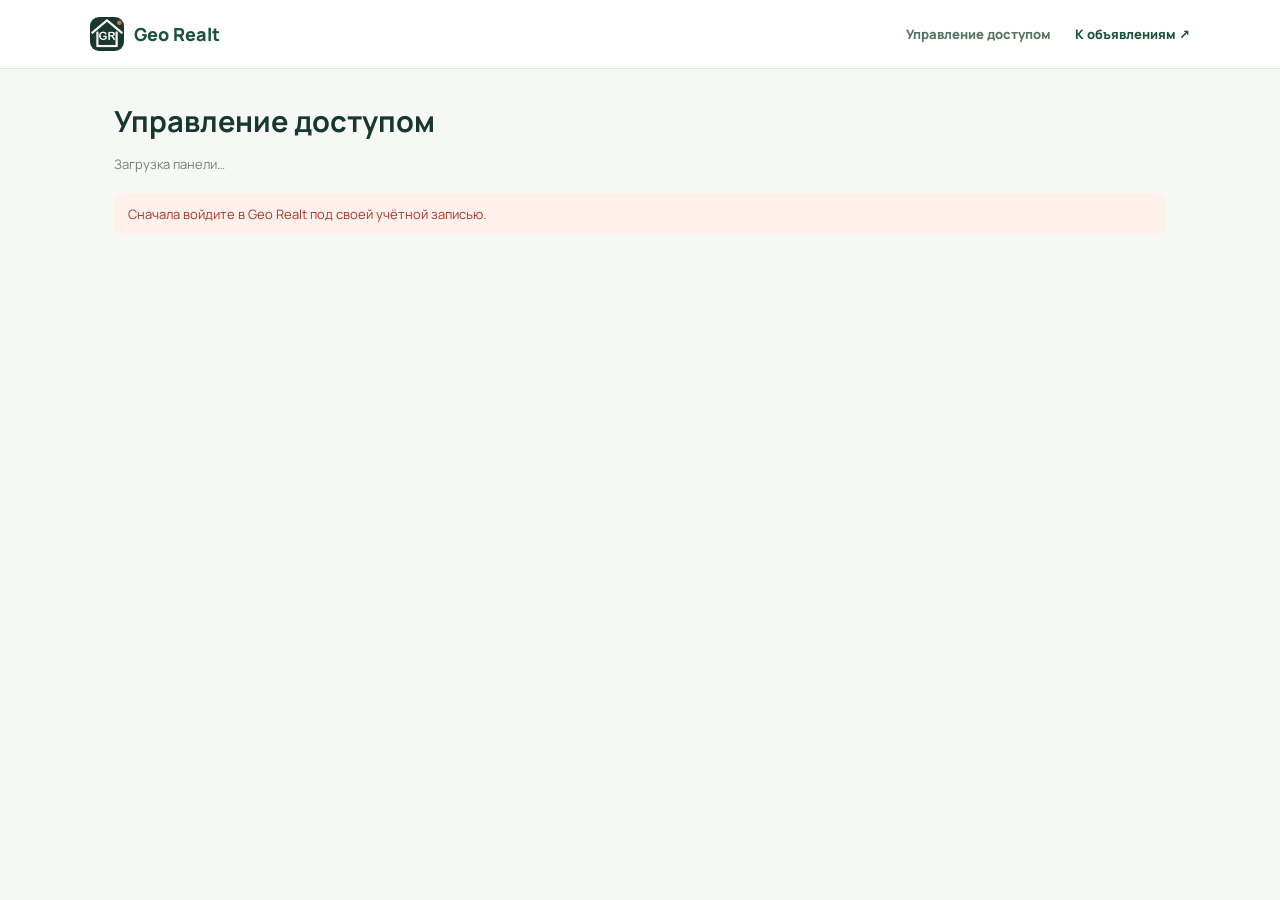
==== admin.html @ 508bee50 "Refresh Geo Realt luxury hero banner" ====
<!doctype html>
<html lang="ru">
<head><meta charset="utf-8"><meta name="viewport" content="width=device-width,initial-scale=1"><title>Geo Realt · Администрирование</title><link rel="icon" href="./icon.png"><link rel="stylesheet" href="./styles.css?v=20261021-luxuryhero2"><link rel="stylesheet" href="./admin.css?v=20261020-responsive4"></head>
<body class="admin-page">
  <header class="admin-header"><a href="./"><img src="./icon.png" alt="" width="34" height="34">Geo Realt</a><span>Управление доступом</span><a href="./">К объявлениям ↗</a></header>
  <main class="admin-main">
    <h1 id="admin-title">Управление доступом</h1><p id="admin-intro">Загрузка панели…</p>
    <div id="admin-status" role="status" hidden></div>
    <div id="owner-panel" hidden>
      <section class="admin-card"><h2>Новый менеджер</h2><p>Менеджер сможет создать до указанного числа агентов. У всех агентов будут те же сроки действия, что у менеджера. Оставьте обе даты пустыми для бессрочного доступа; можно задать только одну дату.</p><form id="new-manager" class="admin-grid"><label>Логин менеджера<input name="username" required minlength="3" maxlength="32" pattern="[A-Za-z0-9._-]+" autocomplete="off"></label><label>Пароль<input name="password" type="password" required minlength="4" autocomplete="new-password"></label><label>Лимит агентов<input name="agentLimit" type="number" min="1" max="500" required value="5"></label><label>Дата начала<input name="startsAt" type="date"></label><label>Дата окончания<input name="expiresAt" type="date"></label><button class="primary-button" type="submit">Добавить менеджера</button></form></section>
      <section class="admin-card"><h2>Менеджеры</h2><div id="admin-managers"></div></section>
      <section class="admin-card"><h2>Отдельный доступ</h2><p>Для пользователя без менеджера. Пустые даты означают бессрочный доступ.</p><form id="new-user" class="admin-grid"><label>Логин<input name="username" required minlength="3" maxlength="32" pattern="[A-Za-z0-9._-]+" autocomplete="off"></label><label>Пароль<input name="password" type="password" required minlength="4" autocomplete="new-password"></label><label>Дата начала<input name="startsAt" type="date"></label><label>Дата окончания<input name="expiresAt" type="date"></label><button class="primary-button" type="submit">Создать доступ</button></form></section>
      <section class="admin-card"><h2>Отдельные доступы</h2><div id="admin-users"></div></section>
    </div>
    <div id="manager-panel" hidden>
      <section class="admin-card"><h2>Добавить агента</h2><p id="manager-summary"></p><form id="new-agent" class="admin-grid"><label>Логин агента<input name="username" required minlength="3" maxlength="32" pattern="[A-Za-z0-9._-]+" autocomplete="off"></label><label>Пароль агента<input name="password" type="password" required minlength="4" autocomplete="new-password"></label><button id="agent-submit" class="primary-button" type="submit">Создать агента</button></form></section>
      <section class="admin-card"><h2>Мои агенты</h2><div id="manager-agents"></div></section>
    </div>
  </main><script src="./admin.js?v=20261020-manager3" defer></script>
</body></html>
---- styles.css ----
@import url('https://fonts.googleapis.com/css2?family=DM+Sans:wght@400;500;600;700&family=Manrope:wght@400;500;600;700;800&display=swap');
:root{font-family:Manrope,system-ui,sans-serif;color:#18342e;background:#f7f7f3;font-synthesis:none}*{box-sizing:border-box}body{margin:0}button,input,select{font:inherit}button{cursor:pointer}button:disabled{cursor:not-allowed;opacity:.55}[hidden]{display:none!important}.topbar{height:79px;background:#fff;border-bottom:1px solid #e7ebe7;display:flex;align-items:center;justify-content:space-between;padding:0 38px;position:sticky;top:0;z-index:10}.brand{display:flex;align-items:center;gap:12px}.brand img{border-radius:12px}.brand strong{display:block;font-size:20px;letter-spacing:-.6px;line-height:1.2}.brand small{color:#82918a;font-size:11px;letter-spacing:.2px}.top-actions{display:flex;align-items:center;gap:14px}.live-dot{height:8px;width:8px;border-radius:50%;background:#43aa77;box-shadow:0 0 0 4px #e4f5eb}.live-label{font-size:12px;color:#667a70;font-weight:700}.top-actions select{border:1px solid #e1e7e1;background:#fff;border-radius:8px;padding:9px 10px;font-size:12px;font-weight:800}.account-button,.secondary-button{background:#fff;border:1px solid #dbe4dc;border-radius:10px;color:#244b3e;padding:10px 16px;font-size:12px;font-weight:800}.account-button:hover,.secondary-button:hover{border-color:#7caf8e}.shell{display:grid;grid-template-columns:232px minmax(0,1fr);min-height:calc(100vh - 79px)}.sidebar{background:#fff;border-right:1px solid #e7ebe7;padding:30px 16px;display:flex;flex-direction:column}.eyebrow{font-family:'DM Sans',sans-serif;color:#92a69a;font-weight:700;letter-spacing:1.8px;font-size:10px}.sidebar>.eyebrow{margin:0 17px 15px}.nav{display:grid;gap:4px}.nav-item{display:flex;align-items:center;gap:13px;width:100%;border:0;border-radius:10px;background:transparent;color:#66776d;font-size:13px;font-weight:700;text-align:left;padding:14px 16px}.nav-item>span:first-child{font-size:20px;width:21px;text-align:center;font-weight:400}.nav-item.active{color:#174a38;background:#e9f3eb}.nav-item:hover:not(.active){background:#f6f8f5}.count{margin-left:auto;background:#bfe1c8;border-radius:12px;padding:2px 6px;color:#1b573c;font-size:10px}.sidebar-bottom{margin-top:auto;padding:16px 12px}.source-badge{display:flex;align-items:center;gap:10px;border:1px solid #e4ebe4;border-radius:12px;padding:12px;background:#fbfcfa}.source-mark{height:31px;width:31px;border-radius:8px;background:#ef7559;color:white;display:grid;place-items:center;font-weight:900}.source-badge b{display:block;font-size:12px}.source-badge small{display:block;color:#8a9a8e;font-size:10px;margin-top:2px}.sidebar-bottom p{font-size:11px;line-height:1.65;color:#9ba89f;margin:15px 4px 0}.content{width:min(1260px,100%);padding:35px 42px 70px;margin:auto}.hero{min-height:196px;border-radius:19px;background:#173a30;color:white;padding:39px 44px;display:flex;align-items:center;justify-content:space-between;overflow:hidden;position:relative}.hero .eyebrow{color:#9bcbb0}.hero h1{font-size:clamp(27px,3vw,39px);letter-spacing:-1.7px;line-height:1.12;margin:11px 0 10px}.hero p{font-size:13px;color:#bbd2c4;margin:0;max-width:490px;line-height:1.6}.hero-ornament{width:188px;height:188px;border:1px solid #517766;border-radius:50%;display:grid;place-items:center;position:absolute;right:71px;top:4px;box-shadow:0 0 0 35px #234d3b,0 0 0 36px #416a54,0 0 0 69px #214838}.hero-ornament span{font-size:95px;color:#add4b1;line-height:1;transform:translateY(-12px)}.status{margin:20px 0;padding:12px 16px;background:#e9f3eb;border:1px solid #c8dfcf;border-radius:10px;font-size:12px;color:#25573f}.status.error{background:#fff0eb;border-color:#f1cbc0;color:#9a3e30}.filter-card{background:#fff;border:1px solid #e7ebe7;border-radius:15px;margin-top:28px;padding:25px 26px 27px;box-shadow:0 4px 20px #18372d08}.section-head,.results-head{display:flex;align-items:end;justify-content:space-between;gap:10px}.section-head h2,.results-head h2{font-size:22px;letter-spacing:-.75px;margin:5px 0 0}.text-button{border:0;background:transparent;color:#27704b;font-size:12px;font-weight:800;padding:8px}.text-button:hover{text-decoration:underline}.filter-grid{display:grid;grid-template-columns:repeat(4,minmax(0,1fr));gap:12px;align-items:end;margin-top:21px}.filter-grid label,dialog label{display:grid;gap:7px;font-size:11px;color:#657a6e;font-weight:800}.filter-grid input,.filter-grid select,dialog input{height:41px;border:1px solid #e1e8e2;background:#fcfdfa;border-radius:8px;color:#253d31;padding:0 12px;min-width:0;outline:0}.filter-grid input:focus,.filter-grid select:focus,dialog input:focus{border-color:#448b63;box-shadow:0 0 0 3px #e0f2e6}.primary-button{height:41px;border:0;background:#255a40;color:#fff;border-radius:8px;font-size:12px;font-weight:800;padding:0 19px;white-space:nowrap}.primary-button:hover{background:#194a33}.results-head{margin:32px 0 18px}.result-count{font-size:12px;color:#96a69b}.listing-grid{display:grid;grid-template-columns:repeat(3,minmax(0,1fr));gap:17px}.listing-card{background:#fff;border:1px solid #e7ebe7;border-radius:14px;overflow:hidden;box-shadow:0 4px 18px #18372d08;display:flex;flex-direction:column}.card-image{height:194px;background:#dde5dc;position:relative;overflow:hidden}.card-image img{width:100%;height:100%;object-fit:cover;display:block}.card-image .fallback{height:100%;display:grid;place-items:center;font-size:46px;color:#9ab5a3}.card-chip{position:absolute;top:12px;left:12px;background:#fff;color:#28573e;border-radius:6px;padding:7px 9px;font-size:10px;font-weight:800;text-transform:uppercase;box-shadow:0 2px 12px #0002}.card-body{padding:18px 18px 16px;display:flex;flex-direction:column;flex:1}.card-price{font-size:22px;font-weight:800;letter-spacing:-.8px}.card-price small{font-size:12px;font-weight:600;color:#9aab9e}.card-body h3{font-size:13px;line-height:1.45;letter-spacing:-.1px;margin:10px 0 4px;min-height:38px}.card-location{color:#8b9b90;font-size:11px;line-height:1.5}.card-details{display:flex;gap:12px;border-top:1px solid #edf0eb;margin-top:auto;padding-top:13px;color:#657b6c;font-size:10px;font-weight:700}.card-details span{white-space:nowrap}.card-footer{display:flex;justify-content:space-between;align-items:center;margin-top:14px}.card-footer small{font-size:10px;color:#a4afa7}.card-footer a{color:#1f7048;font-weight:800;text-decoration:none;font-size:11px}.card-footer a:hover{text-decoration:underline}.warning{background:#fff4e9;color:#97571b;border-radius:6px;padding:7px 9px;margin:11px 0;font-size:10px;line-height:1.4}.load-more{display:block;margin:27px auto 0;padding:11px 24px;border:1px solid #d8e3d9;border-radius:9px;background:#fff;color:#246342;font-size:12px;font-weight:800}.view-intro{margin:-5px 0 23px;font-size:13px;color:#85968a;line-height:1.65}.feed-list,.searches-list{display:grid;gap:11px}.feed-item,.search-item{display:flex;align-items:center;gap:16px;background:#fff;border:1px solid #e5ebe4;border-radius:12px;padding:14px}.feed-item img{width:82px;height:65px;object-fit:cover;border-radius:8px;background:#e8ede7}.feed-item h3,.search-item h3{font-size:13px;margin:0 0 4px}.feed-item p,.search-item p{font-size:11px;color:#8b9c90;margin:0;line-height:1.5}.feed-item a{margin-left:auto;color:#24724a;text-decoration:none;font-size:11px;font-weight:800;white-space:nowrap}.feed-actions{margin-left:auto;display:flex;gap:7px;align-items:center}.feed-actions select{max-width:115px;border:1px solid #e2e9e3;border-radius:7px;padding:7px;color:#315a41;background:#fff;font-size:10px}.search-item>div{flex:1}.search-item button{border:0;background:#f4f7f2;border-radius:7px;padding:8px 10px;color:#4c765d;font-size:11px;font-weight:800}.empty{padding:40px 25px;text-align:center;background:#fff;border:1px dashed #d5e1d6;border-radius:13px;color:#809486;font-size:13px}.empty strong{display:block;color:#315541;font-size:16px;margin-bottom:6px}dialog{border:0;border-radius:17px;width:min(390px,calc(100% - 28px));box-shadow:0 25px 80px #122f2470;padding:29px}dialog::backdrop{background:#0c291e94}dialog form{display:grid;gap:15px;position:relative}dialog h2{margin:0;font-size:24px;letter-spacing:-.7px}dialog p{margin:-8px 0 2px;font-size:12px;color:#819187}dialog .primary-button{width:100%;margin-top:3px}dialog .dialog-close{position:absolute;right:-4px;top:-8px;border:0;background:transparent;color:#889a8c;font-size:25px}dialog .text-button{justify-self:center}.source-language{font-size:10px;color:#97a99a;margin-top:8px}.note-input{border:1px solid #e0e7df;border-radius:7px;padding:8px;min-width:160px;font-size:11px}.notification-note{font-size:11px;color:#7d9081;margin-top:10px}
.push-controls{display:flex;gap:8px;align-items:center;flex-wrap:wrap;justify-content:flex-end}
@media(max-width:1160px){.filter-grid{grid-template-columns:repeat(3,1fr)}.search-button{align-self:end}.listing-grid{grid-template-columns:repeat(2,minmax(0,1fr))}}@media(max-width:760px){.topbar{height:65px;padding:0 16px}.brand img{width:36px;height:36px}.brand strong{font-size:17px}.brand small,.live-label,.live-dot{display:none}.top-actions{gap:7px}.top-actions select,.account-button{padding:8px;font-size:11px}.shell{display:block}.sidebar{position:fixed;bottom:0;left:0;right:0;z-index:8;padding:6px 8px max(6px,env(safe-area-inset-bottom));border-top:1px solid #e7ebe7;border-right:0}.sidebar>.eyebrow,.sidebar-bottom{display:none}.nav{display:grid;grid-template-columns:repeat(3,1fr);gap:3px}.nav-item{flex-direction:column;gap:2px;font-size:9px;padding:6px 2px;text-align:center}.nav-item>span:first-child{font-size:21px}.count{position:absolute;margin-left:49px}.content{padding:15px 14px 90px}.hero{min-height:144px;padding:25px 23px;border-radius:14px}.hero h1{font-size:25px;max-width:250px}.hero p{font-size:11px;max-width:255px}.hero-ornament{right:-21px;top:9px;opacity:.37}.filter-card{margin-top:16px;padding:18px 16px}.section-head h2,.results-head h2{font-size:19px}.filter-grid{grid-template-columns:repeat(2,minmax(0,1fr));gap:11px}.filter-grid label:nth-child(5){grid-column:span 2}.filter-grid .search-button{grid-column:span 2}.results-head{margin:26px 0 15px;align-items:start;flex-wrap:wrap}.push-controls{width:100%;justify-content:flex-start}.listing-grid{gap:12px}.card-image{height:140px}.card-body{padding:12px}.card-price{font-size:17px}.card-body h3{font-size:11px;min-height:47px}.card-details{gap:6px;flex-wrap:wrap;font-size:9px}.card-footer small{display:none}.feed-item{flex-wrap:wrap}.feed-actions{width:100%;justify-content:flex-end}.feed-item a{margin-left:auto}}@media(max-width:400px){.listing-grid{grid-template-columns:1fr}.card-image{height:190px}.card-body h3{min-height:unset}.top-actions select{max-width:58px}}

/* Listing cards: readable location and excerpt with independent call action. */
.listing-card{position:relative;transition:transform .18s ease,box-shadow .18s ease}
.listing-card:hover{transform:translateY(-2px);box-shadow:0 10px 28px #18372d1c}
.listing-card:focus-within{outline:2px solid #2c8056;outline-offset:2px}
.card-hit{position:absolute;inset:0;z-index:1;border-radius:14px}
.card-hit:focus-visible{outline:2px solid #2c8056;outline-offset:2px}
.card-chips{position:absolute;top:12px;left:12px;right:12px;display:flex;flex-wrap:wrap;gap:7px}
.card-chips .card-chip{position:static;font-size:11px;padding:7px 10px}
.card-chips .advertiser-chip{background:#183f32;color:#fff}
.card-body h3{font-size:15px;line-height:1.42;min-height:0;margin:12px 0 8px}
.card-location{font-size:14px;font-weight:800;color:#255a40;line-height:1.4;background:#edf6ee;border-radius:8px;padding:9px 11px;margin:0 0 12px}
.card-description{font-size:13px;line-height:1.55;color:#395549;background:#f6f8f4;border-left:3px solid #99c7a7;border-radius:0 7px 7px 0;padding:11px 12px;margin:0 0 15px;overflow-wrap:anywhere}
.card-details{font-size:11px;flex-wrap:wrap;gap:9px}
.card-footer{min-height:36px}
.card-footer small{font-size:11px}
.call-button{position:relative;z-index:2;display:inline-flex;align-items:center;justify-content:center;min-height:38px;padding:0 13px;border-radius:8px;background:#236c47;color:#fff!important;font-size:12px!important;font-weight:800;text-decoration:none!important}
.call-button:hover{background:#174f34}
.sidebar-bottom .source-badge+.source-badge{margin-top:8px}
.source-mark.ss-mark{background:#397bb7}
.source-mark.korter-mark{background:#d78e2d}
@media(max-width:760px){.listing-grid{grid-template-columns:1fr}.card-image{height:205px}.card-body{padding:17px}.card-body h3{font-size:15px;min-height:0}.card-price{font-size:22px}.card-location{font-size:14px}.card-details{font-size:11px}.card-footer small{display:block}}
.card-description{background:#f1f7ef;border-left:4px solid #59a777;padding:14px 15px;font-size:14px;line-height:1.6}
.card-description strong{display:block;margin:0 0 7px;color:#237147;font-size:11px;letter-spacing:.7px;text-transform:uppercase}
.card-description p{margin:0;color:#2d4939}
.contact-hint{color:#28704a;font-size:11px;font-weight:800}
.feed-item{position:relative}
.feed-hit{position:absolute;inset:0;z-index:1;border-radius:12px}
.feed-hit:focus-visible{outline:2px solid #2c8056;outline-offset:2px}
.feed-actions{position:relative;z-index:2}
.gallery-controls{position:absolute;z-index:3;left:50%;bottom:12px;transform:translateX(-50%);display:flex;align-items:center;gap:8px;padding:4px;background:#143b32bd;border-radius:24px;color:#fff;white-space:nowrap}
.gallery-controls button{width:32px;height:32px;border:0;border-radius:50%;background:#fff;color:#174834;font-size:24px;line-height:1;display:grid;place-items:center;padding:0;touch-action:manipulation}
.gallery-controls button:hover{background:#d9f0df}
.gallery-count{min-width:42px;text-align:center;font-size:11px;font-weight:800}
.card-footer{gap:10px;flex-wrap:wrap}
.call-actions{display:flex;gap:7px;flex-wrap:wrap;align-items:center;justify-content:flex-end}
.card-footer .call-actions{margin-left:auto}
.call-actions .call-button{white-space:nowrap;font-size:11px!important;padding:0 10px}
.card-footer .card-date{display:grid;gap:2px;white-space:nowrap;color:#829487;font-size:10px}
.card-date time{color:#315541;font-size:12px;font-weight:800}
.feed-actions{flex-wrap:wrap;justify-content:flex-end}
.photo-open{position:absolute;inset:0;z-index:2;width:100%;border:0;background:transparent;cursor:zoom-in}
.photo-open:focus-visible,.feed-photo-open:focus-visible{outline:3px solid #e9ffec;outline-offset:-4px}
.feed-photo-open{position:relative;z-index:2;flex:none;width:82px;height:65px;padding:0;border:0;border-radius:8px;background:#e8ede7;overflow:hidden;cursor:zoom-in}
.feed-photo-open img{display:block;width:100%;height:100%;object-fit:cover}
.photo-dialog{width:min(1100px,calc(100vw - 24px));max-width:none;max-height:calc(100dvh - 24px);padding:0;border:0;border-radius:14px;background:#10251d;color:#fff;overflow:hidden}
.photo-dialog::backdrop{background:#06110dec}
.photo-dialog img{display:block;width:100%;height:min(76dvh,800px);object-fit:contain;background:#10251d}

body:not(.entered) > .topbar,body:not(.entered) > .shell{display:none}
.entry-screen{min-height:100dvh;display:grid;place-items:center;padding:24px;background:radial-gradient(circle at 78% 16%,#315d46 0,#173a30 35%,#102c25 100%)}
body.entered .entry-screen{display:none}
.entry-card{width:min(440px,100%);background:#fff;border-radius:22px;padding:32px;box-shadow:0 30px 90px #061b1660}
.entry-top,.entry-brand{display:flex;align-items:center}.entry-top{justify-content:space-between;margin-bottom:34px}.entry-brand{gap:12px}.entry-brand img{border-radius:13px}.entry-brand strong{font-size:22px;letter-spacing:-.7px}.entry-top select{border:1px solid #dbe4dc;border-radius:8px;background:#fff;padding:9px;color:#284c3c;font-weight:800}
.entry-card h1{font-size:31px;letter-spacing:-1.2px;line-height:1.12;margin:10px 0}.entry-card>p{color:#708679;font-size:14px;line-height:1.6;margin:0 0 25px}.entry-form{display:grid;gap:15px}.entry-form label{display:grid;gap:7px;font-size:12px;color:#61786a;font-weight:800}.entry-form input{height:47px;border:1px solid #dce6dc;border-radius:9px;padding:0 13px;font:inherit;outline:none}.entry-form input:focus{border-color:#448b63;box-shadow:0 0 0 3px #e0f2e6}.entry-form .primary-button{height:47px;font-size:14px;margin-top:4px}.entry-guest{display:block;width:100%;margin-top:12px;height:44px;border:1px solid #dbe6dc;border-radius:9px;background:#f8fbf8;color:#285a3c;font-weight:800}.entry-guest:hover{background:#edf6ef}.entry-error{margin:0;color:#a6382c;font-size:12px;line-height:1.45}
@media(max-width:480px){.entry-card{padding:26px 22px;border-radius:18px}.entry-card h1{font-size:27px}}
.photo-close,.photo-step{position:absolute;z-index:1;display:grid;place-items:center;width:42px;height:42px;padding:0;border:0;border-radius:50%;background:#10251dcc;color:#fff;font-size:30px;line-height:1}
.photo-close{top:12px;right:12px}
.photo-prev,.photo-next{top:50%;transform:translateY(-50%)}
.photo-prev{left:12px}.photo-next{right:12px}
.photo-step:disabled{display:none}
.photo-count{padding:12px 16px;text-align:center;font-size:13px;font-weight:800}
.feed-filter{display:flex;align-items:center;gap:10px;margin:0 0 15px;color:#657a6e;font-size:12px;font-weight:800}
.feed-filter select{min-height:38px;max-width:100%;border:1px solid #dbe5dc;border-radius:9px;background:#fff;color:#254e39;padding:7px 11px;font-size:12px;font-weight:700}

.source-mark.realting-mark{background:#267d88}

.currency-note{margin:12px 0 0;color:#667e6e;font-size:11px;line-height:1.5}
@media(max-width:400px){.top-actions{gap:4px}.top-actions select{padding:8px 5px}.brand strong{font-size:15px}.brand img{width:30px;height:30px}.brand{gap:6px}}
@media(max-width:760px){input,select,textarea{font-size:16px!important;font-weight:400!important}}

.card-details{flex-wrap:wrap;row-gap:8px}

/* Mobile form controls: keep long choices readable and prevent inherited bold text. */
@media(max-width:760px){
  input,textarea,.filter-grid select,.entry-top select,.feed-filter select,.feed-actions select,dialog select{
    font-family:inherit!important;font-size:16px!important;font-weight:400!important;min-width:0;max-width:100%;
  }
  .filter-grid label:has(select){grid-column:1/-1}
  .filter-grid label:nth-child(5),.filter-grid .search-button{grid-column:1/-1}
  .filter-grid input{width:100%;font-family:inherit!important;font-size:16px!important;font-weight:400!important}
  .top-actions select{font-size:14px!important;font-weight:600!important;max-width:none;padding:7px 8px}
  .feed-actions select{max-width:min(100%,240px);flex:0 1 240px}
  .feed-filter select{flex:1 1 auto}
}
@media(max-width:400px){
  .top-actions select{font-size:13px!important;padding:7px 6px}
}

/* Compact Geo Realt layout with a luxury property hero. */
:root{background:#f4f6f2;color:#18372f}
.topbar{height:70px;padding:0 clamp(16px,3vw,38px);box-shadow:0 2px 12px #173a3008}
.shell{grid-template-columns:218px minmax(0,1fr)}
.sidebar{padding:25px 14px;background:#fbfcfa}
.content{max-width:1320px;padding:28px clamp(18px,3vw,40px) 58px}
.hero{min-height:270px;padding:34px 38px;border:1px solid #ffffff2c;border-radius:15px;background:#17314f;color:#fff;isolation:isolate;box-shadow:0 12px 30px #10294424}
.hero::before{content:"";position:absolute;inset:0;z-index:1;background:linear-gradient(90deg,#102136d9 0%,#102136ad 31%,#10213635 60%,#10213600 100%),linear-gradient(0deg,#10213635 0%,transparent 38%)}
.hero::after{content:none}
.hero-copy{position:relative;z-index:2;width:min(60%,680px)}
.hero-kicker{color:#e7d3b5;font-size:10px;letter-spacing:1.8px;font-weight:800;text-transform:uppercase}
.hero .hero-title{max-width:640px;margin:13px 0 9px;font-family:"Bodoni 72","Didot","Times New Roman",Georgia,serif;font-size:clamp(38px,4.4vw,56px);font-weight:600;letter-spacing:.035em;line-height:1.02;text-transform:uppercase;text-wrap:balance;color:#fff}
.hero p{max-width:435px;margin:0;color:#f4f5f7;font-size:15px;line-height:1.55}
.hero-art{position:absolute;inset:0;z-index:0;width:100%;overflow:hidden}
.hero-image{position:absolute;inset:0;width:100%;height:100%;object-fit:cover;object-position:center 54%;display:block}
.filter-card{margin-top:20px;padding:20px 22px 21px;border-radius:14px;box-shadow:0 7px 24px #18372d0a}
.filter-grid{gap:10px;margin-top:16px}
.filter-grid label{gap:6px;font-size:10px}
.filter-grid input,.filter-grid select{height:39px;border-radius:9px}
.primary-button{height:39px;border-radius:9px}
.results-head{margin:26px 0 14px}
.listing-grid{gap:14px}
.listing-card{border-radius:13px;box-shadow:0 5px 18px #18372d0b}
.card-image{height:176px}
.card-body{padding:15px 16px 14px}
.feed-item,.search-item{border-radius:13px;box-shadow:0 4px 16px #18372d08}
@media(max-width:900px){
  .hero{min-height:240px;padding:28px}
  .hero-copy{width:65%}
  .hero::before{background:linear-gradient(90deg,#102136d9 0%,#102136a8 38%,#10213628 72%,#10213600 100%),linear-gradient(0deg,#1021363d 0%,transparent 40%)}
}
@media(max-width:760px){
  .topbar{height:62px}
  .content{padding:13px 14px 86px}
  .hero{min-height:174px;padding:19px 18px;border-radius:13px}
  .hero::before{background:linear-gradient(90deg,#102136d9 0%,#102136b8 43%,#10213670 71%,#10213635 100%),linear-gradient(0deg,#10213635 0%,transparent 45%)}
  .hero-copy{width:92%}
  .hero-kicker{font-size:9px;letter-spacing:1.35px}
  .hero .hero-title{max-width:100%;font-size:clamp(27px,7vw,35px);letter-spacing:.025em;margin:9px 0 7px}
  .hero p{max-width:255px;font-size:12px;line-height:1.45}
  .hero-image{object-position:86% center}
  .filter-card{margin-top:14px;padding:16px 14px;border-radius:13px}
  .filter-grid{margin-top:13px;gap:9px}
  .results-head{margin:22px 0 12px}
  .listing-grid{gap:11px}
  .card-image{height:140px}
}
@media(max-width:400px){
  .hero{min-height:164px;padding:17px 15px}
  .hero-copy{width:100%}
  .hero .hero-title{font-size:clamp(25px,7.3vw,30px)}
  .hero p{max-width:235px;font-size:11px}
  .hero-image{object-position:90% center}
}


/* Reference-matched editorial real-estate hero. */
.topbar{background:#17324f;border-bottom-color:#284664}
.topbar .brand strong{color:#fff}
.topbar .brand small,.topbar .live-label{color:#d1dce7}
.topbar .top-actions select{border-color:#ffffff35;background:#ffffff12;color:#fff}
.topbar .top-actions select option{color:#18334f;background:#fff}
.topbar .account-button{border-color:#ffffff55;background:transparent;color:#fff}
.topbar .live-dot{background:#a7d6a9;box-shadow:0 0 0 4px #a7d6a922}
.hero{min-height:270px;padding:34px 38px;border:1px solid #ffffff30;border-radius:12px;background:#17314f;color:#fff;isolation:isolate;box-shadow:0 12px 30px #10294424}
.hero::before{content:"";position:absolute;inset:0;z-index:1;background:linear-gradient(90deg,#102136e8 0%,#102136b8 29%,#10213655 49%,#1021360a 70%,transparent 100%),linear-gradient(0deg,#10213650 0%,transparent 43%)}
.hero::after{content:none}
.hero-copy{position:relative;z-index:2;width:min(63%,680px)}
.hero-kicker{color:#ead6b8;font-size:10px;letter-spacing:1.8px;font-weight:800;text-transform:uppercase}
.hero .hero-title{max-width:680px;margin:13px 0 9px;font-family:"Bodoni 72","Didot","Times New Roman",Georgia,serif;font-size:clamp(38px,4.4vw,56px);font-weight:600;letter-spacing:.035em;line-height:1.02;text-transform:uppercase;text-wrap:balance;color:#fff;text-shadow:0 2px 12px #07152580}
.hero p{max-width:435px;margin:0;color:#f4f5f7;font-size:15px;line-height:1.55;text-shadow:0 1px 8px #07152580}
.hero-art{position:absolute;inset:0 13.5% 0 0;z-index:0;width:auto;overflow:hidden}
.hero-image{position:absolute;inset:0;width:100%;height:100%;object-fit:cover;object-position:center 54%;display:block}
.hero-side-card{position:absolute;inset:0 0 0 auto;z-index:2;width:13.5%;padding:12px 11px 8px;background:#fbfaf8;border-left:1px solid #a96068;display:flex;flex-direction:column;gap:7px}
.hero-side-image{display:block;width:100%;height:calc(100% - 30px);object-fit:cover;object-position:86% center;border:1px solid #d9c4bd}
.hero-side-caption{height:23px;display:grid;place-items:center;color:#32445b;font-size:8px;letter-spacing:.7px;font-weight:800;text-align:center;white-space:nowrap}
.hero-side-caption::after{content:"";position:absolute;bottom:9px;width:25px;height:2px;background:#ad2637}
.hero-cta{height:39px;margin-top:16px;padding:0 21px;border:0;border-radius:2px;background:#a92332;color:#fff;font-size:11px;font-weight:850;text-transform:uppercase;letter-spacing:.35px;box-shadow:0 8px 18px #081a2a44}
.hero-cta:hover{background:#8f1c29}
.filter-card{margin-top:20px;padding:20px 22px 21px;border-radius:14px;box-shadow:0 7px 24px #18372d0a}
.filter-grid{gap:10px;margin-top:16px}
.filter-grid label{gap:6px;font-size:10px}
.filter-grid input,.filter-grid select,.primary-button{height:39px}
.results-head{margin:26px 0 14px}
.listing-grid{gap:14px}
.listing-card{border-radius:13px;box-shadow:0 5px 18px #18372d0b}
.card-image{height:176px}
.card-body{padding:15px 16px 14px}
.feed-item,.search-item{border-radius:13px;box-shadow:0 4px 16px #18372d08}
@media(max-width:900px){
 .hero{min-height:240px;padding:28px}
 .hero-copy{width:66%}
 .hero::before{background:linear-gradient(90deg,#102136e8 0%,#102136b8 33%,#10213655 53%,#10213608 75%,transparent 100%),linear-gradient(0deg,#10213650 0%,transparent 43%)}
 .hero-side-card{width:15%}
 .hero-art{right:15%}
}
@media(max-width:760px){
 .topbar{height:62px}
 .content{padding:13px 14px 86px}
 .hero{min-height:184px;padding:19px 18px;border-radius:12px}
 .hero::before{background:linear-gradient(90deg,#102136e8 0%,#102136c4 36%,#10213676 54%,#10213625 73%,#10213605 100%),linear-gradient(0deg,#10213638,transparent 48%)}
 .hero-copy{width:100%;max-width:500px}
 .hero-kicker{font-size:9px;letter-spacing:1.35px}
 .hero .hero-title{max-width:100%;font-size:clamp(27px,7vw,35px);letter-spacing:.025em;margin:9px 0 7px}
 .hero p{max-width:255px;font-size:12px;line-height:1.45}
 .hero-cta{height:34px;margin-top:11px;padding:0 15px;font-size:10px}
 .hero-art{inset:0;width:100%}
 .hero-image{object-position:86% center}
 .hero-side-card{display:none}
 .filter-card{margin-top:14px;padding:16px 14px;border-radius:13px}
 .filter-grid{margin-top:13px;gap:9px}
 .results-head{margin:22px 0 12px}
 .listing-grid{gap:11px}
 .card-image{height:140px}
}
@media(max-width:400px){
 .top-actions{gap:4px}.top-actions select{padding:7px 5px}
 .hero{min-height:174px;padding:16px 14px}
 .hero-copy{width:100%}
 .hero .hero-title{font-size:clamp(25px,7.3vw,30px)}
 .hero p{max-width:235px;font-size:11px}
 .hero-image{object-position:90% center}
}
---- admin.css ----
.admin-page{background:#f5f8f4;min-height:100vh}.admin-header{display:flex;align-items:center;gap:24px;padding:17px max(24px,calc((100vw - 1100px)/2));background:#fff;border-bottom:1px solid #e0e9df;color:#587364;font-size:13px;font-weight:800}.admin-header a{color:#1b533a;text-decoration:none}.admin-header a:first-child{display:flex;align-items:center;gap:10px;font-size:18px;margin-right:auto}.admin-header img{border-radius:9px}.admin-main{max-width:1100px;margin:auto;padding:32px 24px 80px}.admin-main h1{margin:0;font-size:29px}.admin-main>p{font-size:13px;color:#728579;line-height:1.6}.admin-card{background:#fff;border:1px solid #e3ebe3;border-radius:14px;padding:22px;margin-top:20px}.admin-card h2{font-size:19px;margin:0 0 20px}.admin-grid{display:grid;grid-template-columns:repeat(4,minmax(0,1fr));gap:12px;align-items:end}.admin-grid label,.admin-row label{display:grid;gap:7px;font-size:11px;font-weight:800;color:#61786a}.admin-grid input,.admin-row input{height:42px;border:1px solid #dce6dc;border-radius:8px;padding:0 10px;width:100%;min-width:0}.admin-grid button{grid-column:span 4;justify-self:start}.admin-row{display:grid;grid-template-columns:minmax(140px,1fr) repeat(2,minmax(130px,160px));gap:10px;align-items:end;padding:15px 0;border-top:1px solid #ecf0eb}.admin-row b{font-size:14px}.admin-row small{display:block;color:#829787;margin-top:5px}.admin-actions{display:flex;flex-wrap:wrap;gap:8px;grid-column:1/-1}.admin-row button{min-height:40px;padding:0 12px;border-radius:8px;border:1px solid #cbdccb;background:#fff;color:#245a3e;font-weight:800}.admin-row button.pause{color:#9a4b33;border-color:#edcaba}.admin-row button.delete-account{color:#a6382c;border-color:#efc9c1}.password-change{display:grid;grid-template-columns:repeat(2,minmax(0,1fr)) auto;gap:10px;align-items:end;grid-column:1/-1;padding:12px;background:#f7faf6;border-radius:10px}.password-change[hidden]{display:none}.password-change button{height:42px}.admin-status{padding:12px 14px;margin:18px 0;border-radius:9px;background:#e4f3e8;color:#1c6840;font-size:13px}.admin-status.error{background:#fff0eb;color:#a6382c}@media(max-width:760px){.admin-grid{grid-template-columns:repeat(2,minmax(0,1fr))}.admin-grid button{grid-column:span 2}.admin-row{grid-template-columns:1fr 1fr}.admin-row>div:first-child{grid-column:span 2}.password-change{grid-template-columns:1fr}.admin-header{gap:8px;flex-wrap:wrap}.admin-header span{display:none}.admin-grid input,.admin-row input{font-size:16px!important;font-weight:400!important}}
.manager-row{grid-template-columns:minmax(150px,1.2fr) repeat(3,minmax(115px,1fr))}.manager-title{min-width:0}.manager-agents{grid-column:1/-1;padding:12px 14px;background:#f7faf6;border-radius:9px;font-size:12px;color:#61786a}.manager-agents p{margin:7px 0 0;line-height:1.6;overflow-wrap:anywhere}.admin-row button.delete-manager,.agent-row button{color:#a6382c;border-color:#efc9c1}.admin-grid button:disabled{opacity:.5;cursor:not-allowed}#new-agent{grid-template-columns:repeat(2,minmax(0,1fr)) auto}#new-agent button{grid-column:auto}.agent-row{display:flex;align-items:center;gap:14px;padding:12px 0;border-top:1px solid #ecf0eb}.agent-row b{min-width:120px}.agent-row small{margin-right:auto;color:#829787}.agent-row button{min-height:38px;padding:0 12px;border-radius:8px;border:1px solid #efc9c1;background:#fff;font-weight:800}@media(max-width:760px){.manager-row{grid-template-columns:1fr 1fr}.manager-row .manager-title,.manager-row .admin-actions,.manager-row .manager-agents{grid-column:1/-1}#new-agent{grid-template-columns:1fr}.agent-row{flex-wrap:wrap}.agent-row b{min-width:0}.agent-row small{margin-right:0}}
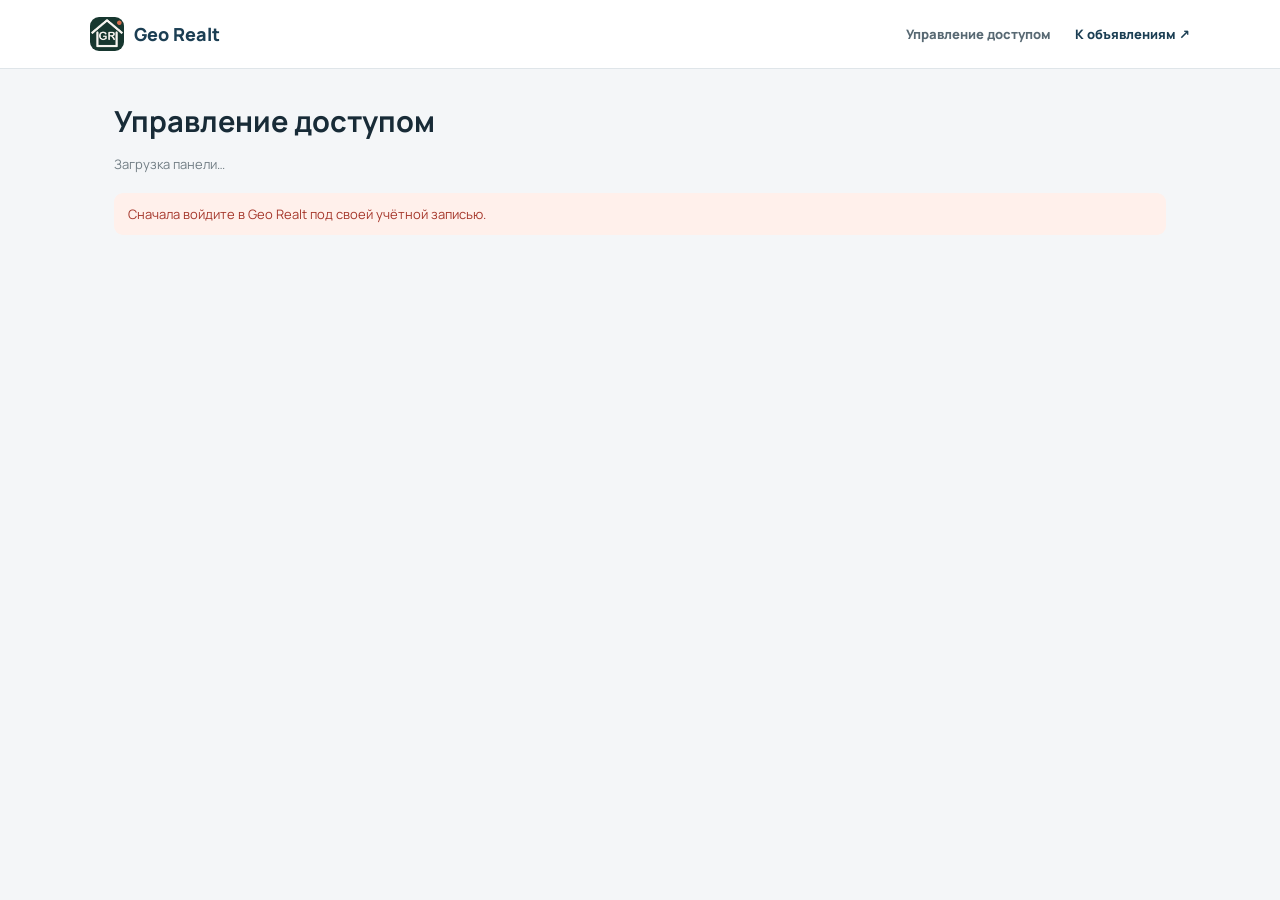
==== commit dbacec43: "Publish corporate blue theme and English hero" ====
--- a/admin.html
+++ b/admin.html
@@ -1,6 +1,6 @@
 <!doctype html>
 <html lang="ru">
-<head><meta charset="utf-8"><meta name="viewport" content="width=device-width,initial-scale=1"><title>Geo Realt · Администрирование</title><link rel="icon" href="./icon.png"><link rel="stylesheet" href="./styles.css?v=20261021-luxuryhero2"><link rel="stylesheet" href="./admin.css?v=20261020-responsive4"></head>
+<head><meta charset="utf-8"><meta name="viewport" content="width=device-width,initial-scale=1"><title>Geo Realt · Администрирование</title><link rel="icon" href="./icon.png"><link rel="stylesheet" href="./styles.css?v=20261021-bluebrand4"><link rel="stylesheet" href="./admin.css?v=20261021-bluebrand4"></head>
 <body class="admin-page">
   <header class="admin-header"><a href="./"><img src="./icon.png" alt="" width="34" height="34">Geo Realt</a><span>Управление доступом</span><a href="./">К объявлениям ↗</a></header>
   <main class="admin-main">
--- a/styles.css
+++ b/styles.css
@@ -1,75 +1,75 @@
 @import url('https://fonts.googleapis.com/css2?family=DM+Sans:wght@400;500;600;700&family=Manrope:wght@400;500;600;700;800&display=swap');
-:root{font-family:Manrope,system-ui,sans-serif;color:#18342e;background:#f7f7f3;font-synthesis:none}*{box-sizing:border-box}body{margin:0}button,input,select{font:inherit}button{cursor:pointer}button:disabled{cursor:not-allowed;opacity:.55}[hidden]{display:none!important}.topbar{height:79px;background:#fff;border-bottom:1px solid #e7ebe7;display:flex;align-items:center;justify-content:space-between;padding:0 38px;position:sticky;top:0;z-index:10}.brand{display:flex;align-items:center;gap:12px}.brand img{border-radius:12px}.brand strong{display:block;font-size:20px;letter-spacing:-.6px;line-height:1.2}.brand small{color:#82918a;font-size:11px;letter-spacing:.2px}.top-actions{display:flex;align-items:center;gap:14px}.live-dot{height:8px;width:8px;border-radius:50%;background:#43aa77;box-shadow:0 0 0 4px #e4f5eb}.live-label{font-size:12px;color:#667a70;font-weight:700}.top-actions select{border:1px solid #e1e7e1;background:#fff;border-radius:8px;padding:9px 10px;font-size:12px;font-weight:800}.account-button,.secondary-button{background:#fff;border:1px solid #dbe4dc;border-radius:10px;color:#244b3e;padding:10px 16px;font-size:12px;font-weight:800}.account-button:hover,.secondary-button:hover{border-color:#7caf8e}.shell{display:grid;grid-template-columns:232px minmax(0,1fr);min-height:calc(100vh - 79px)}.sidebar{background:#fff;border-right:1px solid #e7ebe7;padding:30px 16px;display:flex;flex-direction:column}.eyebrow{font-family:'DM Sans',sans-serif;color:#92a69a;font-weight:700;letter-spacing:1.8px;font-size:10px}.sidebar>.eyebrow{margin:0 17px 15px}.nav{display:grid;gap:4px}.nav-item{display:flex;align-items:center;gap:13px;width:100%;border:0;border-radius:10px;background:transparent;color:#66776d;font-size:13px;font-weight:700;text-align:left;padding:14px 16px}.nav-item>span:first-child{font-size:20px;width:21px;text-align:center;font-weight:400}.nav-item.active{color:#174a38;background:#e9f3eb}.nav-item:hover:not(.active){background:#f6f8f5}.count{margin-left:auto;background:#bfe1c8;border-radius:12px;padding:2px 6px;color:#1b573c;font-size:10px}.sidebar-bottom{margin-top:auto;padding:16px 12px}.source-badge{display:flex;align-items:center;gap:10px;border:1px solid #e4ebe4;border-radius:12px;padding:12px;background:#fbfcfa}.source-mark{height:31px;width:31px;border-radius:8px;background:#ef7559;color:white;display:grid;place-items:center;font-weight:900}.source-badge b{display:block;font-size:12px}.source-badge small{display:block;color:#8a9a8e;font-size:10px;margin-top:2px}.sidebar-bottom p{font-size:11px;line-height:1.65;color:#9ba89f;margin:15px 4px 0}.content{width:min(1260px,100%);padding:35px 42px 70px;margin:auto}.hero{min-height:196px;border-radius:19px;background:#173a30;color:white;padding:39px 44px;display:flex;align-items:center;justify-content:space-between;overflow:hidden;position:relative}.hero .eyebrow{color:#9bcbb0}.hero h1{font-size:clamp(27px,3vw,39px);letter-spacing:-1.7px;line-height:1.12;margin:11px 0 10px}.hero p{font-size:13px;color:#bbd2c4;margin:0;max-width:490px;line-height:1.6}.hero-ornament{width:188px;height:188px;border:1px solid #517766;border-radius:50%;display:grid;place-items:center;position:absolute;right:71px;top:4px;box-shadow:0 0 0 35px #234d3b,0 0 0 36px #416a54,0 0 0 69px #214838}.hero-ornament span{font-size:95px;color:#add4b1;line-height:1;transform:translateY(-12px)}.status{margin:20px 0;padding:12px 16px;background:#e9f3eb;border:1px solid #c8dfcf;border-radius:10px;font-size:12px;color:#25573f}.status.error{background:#fff0eb;border-color:#f1cbc0;color:#9a3e30}.filter-card{background:#fff;border:1px solid #e7ebe7;border-radius:15px;margin-top:28px;padding:25px 26px 27px;box-shadow:0 4px 20px #18372d08}.section-head,.results-head{display:flex;align-items:end;justify-content:space-between;gap:10px}.section-head h2,.results-head h2{font-size:22px;letter-spacing:-.75px;margin:5px 0 0}.text-button{border:0;background:transparent;color:#27704b;font-size:12px;font-weight:800;padding:8px}.text-button:hover{text-decoration:underline}.filter-grid{display:grid;grid-template-columns:repeat(4,minmax(0,1fr));gap:12px;align-items:end;margin-top:21px}.filter-grid label,dialog label{display:grid;gap:7px;font-size:11px;color:#657a6e;font-weight:800}.filter-grid input,.filter-grid select,dialog input{height:41px;border:1px solid #e1e8e2;background:#fcfdfa;border-radius:8px;color:#253d31;padding:0 12px;min-width:0;outline:0}.filter-grid input:focus,.filter-grid select:focus,dialog input:focus{border-color:#448b63;box-shadow:0 0 0 3px #e0f2e6}.primary-button{height:41px;border:0;background:#255a40;color:#fff;border-radius:8px;font-size:12px;font-weight:800;padding:0 19px;white-space:nowrap}.primary-button:hover{background:#194a33}.results-head{margin:32px 0 18px}.result-count{font-size:12px;color:#96a69b}.listing-grid{display:grid;grid-template-columns:repeat(3,minmax(0,1fr));gap:17px}.listing-card{background:#fff;border:1px solid #e7ebe7;border-radius:14px;overflow:hidden;box-shadow:0 4px 18px #18372d08;display:flex;flex-direction:column}.card-image{height:194px;background:#dde5dc;position:relative;overflow:hidden}.card-image img{width:100%;height:100%;object-fit:cover;display:block}.card-image .fallback{height:100%;display:grid;place-items:center;font-size:46px;color:#9ab5a3}.card-chip{position:absolute;top:12px;left:12px;background:#fff;color:#28573e;border-radius:6px;padding:7px 9px;font-size:10px;font-weight:800;text-transform:uppercase;box-shadow:0 2px 12px #0002}.card-body{padding:18px 18px 16px;display:flex;flex-direction:column;flex:1}.card-price{font-size:22px;font-weight:800;letter-spacing:-.8px}.card-price small{font-size:12px;font-weight:600;color:#9aab9e}.card-body h3{font-size:13px;line-height:1.45;letter-spacing:-.1px;margin:10px 0 4px;min-height:38px}.card-location{color:#8b9b90;font-size:11px;line-height:1.5}.card-details{display:flex;gap:12px;border-top:1px solid #edf0eb;margin-top:auto;padding-top:13px;color:#657b6c;font-size:10px;font-weight:700}.card-details span{white-space:nowrap}.card-footer{display:flex;justify-content:space-between;align-items:center;margin-top:14px}.card-footer small{font-size:10px;color:#a4afa7}.card-footer a{color:#1f7048;font-weight:800;text-decoration:none;font-size:11px}.card-footer a:hover{text-decoration:underline}.warning{background:#fff4e9;color:#97571b;border-radius:6px;padding:7px 9px;margin:11px 0;font-size:10px;line-height:1.4}.load-more{display:block;margin:27px auto 0;padding:11px 24px;border:1px solid #d8e3d9;border-radius:9px;background:#fff;color:#246342;font-size:12px;font-weight:800}.view-intro{margin:-5px 0 23px;font-size:13px;color:#85968a;line-height:1.65}.feed-list,.searches-list{display:grid;gap:11px}.feed-item,.search-item{display:flex;align-items:center;gap:16px;background:#fff;border:1px solid #e5ebe4;border-radius:12px;padding:14px}.feed-item img{width:82px;height:65px;object-fit:cover;border-radius:8px;background:#e8ede7}.feed-item h3,.search-item h3{font-size:13px;margin:0 0 4px}.feed-item p,.search-item p{font-size:11px;color:#8b9c90;margin:0;line-height:1.5}.feed-item a{margin-left:auto;color:#24724a;text-decoration:none;font-size:11px;font-weight:800;white-space:nowrap}.feed-actions{margin-left:auto;display:flex;gap:7px;align-items:center}.feed-actions select{max-width:115px;border:1px solid #e2e9e3;border-radius:7px;padding:7px;color:#315a41;background:#fff;font-size:10px}.search-item>div{flex:1}.search-item button{border:0;background:#f4f7f2;border-radius:7px;padding:8px 10px;color:#4c765d;font-size:11px;font-weight:800}.empty{padding:40px 25px;text-align:center;background:#fff;border:1px dashed #d5e1d6;border-radius:13px;color:#809486;font-size:13px}.empty strong{display:block;color:#315541;font-size:16px;margin-bottom:6px}dialog{border:0;border-radius:17px;width:min(390px,calc(100% - 28px));box-shadow:0 25px 80px #122f2470;padding:29px}dialog::backdrop{background:#0c291e94}dialog form{display:grid;gap:15px;position:relative}dialog h2{margin:0;font-size:24px;letter-spacing:-.7px}dialog p{margin:-8px 0 2px;font-size:12px;color:#819187}dialog .primary-button{width:100%;margin-top:3px}dialog .dialog-close{position:absolute;right:-4px;top:-8px;border:0;background:transparent;color:#889a8c;font-size:25px}dialog .text-button{justify-self:center}.source-language{font-size:10px;color:#97a99a;margin-top:8px}.note-input{border:1px solid #e0e7df;border-radius:7px;padding:8px;min-width:160px;font-size:11px}.notification-note{font-size:11px;color:#7d9081;margin-top:10px}
+:root{font-family:Manrope,system-ui,sans-serif;color:#182934;background:#f3f5f7;font-synthesis:none}*{box-sizing:border-box}body{margin:0}button,input,select{font:inherit}button{cursor:pointer}button:disabled{cursor:not-allowed;opacity:.55}[hidden]{display:none!important}.topbar{height:79px;background:#fff;border-bottom:1px solid #e7e9eb;display:flex;align-items:center;justify-content:space-between;padding:0 38px;position:sticky;top:0;z-index:10}.brand{display:flex;align-items:center;gap:12px}.brand img{border-radius:12px}.brand strong{display:block;font-size:20px;letter-spacing:-.6px;line-height:1.2}.brand small{color:#828b91;font-size:11px;letter-spacing:.2px}.top-actions{display:flex;align-items:center;gap:14px}.live-dot{height:8px;width:8px;border-radius:50%;background:#4383aa;box-shadow:0 0 0 4px #e4eef5}.live-label{font-size:12px;color:#66727a;font-weight:700}.top-actions select{border:1px solid #e1e5e7;background:#fff;border-radius:8px;padding:9px 10px;font-size:12px;font-weight:800}.account-button,.secondary-button{background:#fff;border:1px solid #dbe1e4;border-radius:10px;color:#243c4b;padding:10px 16px;font-size:12px;font-weight:800}.account-button:hover,.secondary-button:hover{border-color:#7c9baf}.shell{display:grid;grid-template-columns:232px minmax(0,1fr);min-height:calc(100vh - 79px)}.sidebar{background:#fff;border-right:1px solid #e7e9eb;padding:30px 16px;display:flex;flex-direction:column}.eyebrow{font-family:'DM Sans',sans-serif;color:#929ea6;font-weight:700;letter-spacing:1.8px;font-size:10px}.sidebar>.eyebrow{margin:0 17px 15px}.nav{display:grid;gap:4px}.nav-item{display:flex;align-items:center;gap:13px;width:100%;border:0;border-radius:10px;background:transparent;color:#667077;font-size:13px;font-weight:700;text-align:left;padding:14px 16px}.nav-item>span:first-child{font-size:20px;width:21px;text-align:center;font-weight:400}.nav-item.active{color:#17364a;background:#e9eff3}.nav-item:hover:not(.active){background:#f5f7f8}.count{margin-left:auto;background:#bfd4e1;border-radius:12px;padding:2px 6px;color:#1b4057;font-size:10px}.sidebar-bottom{margin-top:auto;padding:16px 12px}.source-badge{display:flex;align-items:center;gap:10px;border:1px solid #e4e8eb;border-radius:12px;padding:12px;background:#fafbfc}.source-mark{height:31px;width:31px;border-radius:8px;background:#ef7559;color:white;display:grid;place-items:center;font-weight:900}.source-badge b{display:block;font-size:12px}.source-badge small{display:block;color:#8a949a;font-size:10px;margin-top:2px}.sidebar-bottom p{font-size:11px;line-height:1.65;color:#9ba3a8;margin:15px 4px 0}.content{width:min(1260px,100%);padding:35px 42px 70px;margin:auto}.hero{min-height:196px;border-radius:19px;background:#172d3a;color:white;padding:39px 44px;display:flex;align-items:center;justify-content:space-between;overflow:hidden;position:relative}.hero .eyebrow{color:#9bb9cb}.hero h1{font-size:clamp(27px,3vw,39px);letter-spacing:-1.7px;line-height:1.12;margin:11px 0 10px}.hero p{font-size:13px;color:#bbc9d2;margin:0;max-width:490px;line-height:1.6}.hero-ornament{width:188px;height:188px;border:1px solid #516877;border-radius:50%;display:grid;place-items:center;position:absolute;right:71px;top:4px;box-shadow:0 0 0 35px #233d4d,0 0 0 36px #415a6a,0 0 0 69px #213948}.hero-ornament span{font-size:95px;color:#adc5d4;line-height:1;transform:translateY(-12px)}.status{margin:20px 0;padding:12px 16px;background:#e9eff3;border:1px solid #c8d6df;border-radius:10px;font-size:12px;color:#254457}.status.error{background:#fff0eb;border-color:#f1cbc0;color:#9a3e30}.filter-card{background:#fff;border:1px solid #e7e9eb;border-radius:15px;margin-top:28px;padding:25px 26px 27px;box-shadow:0 4px 20px #182b3708}.section-head,.results-head{display:flex;align-items:end;justify-content:space-between;gap:10px}.section-head h2,.results-head h2{font-size:22px;letter-spacing:-.75px;margin:5px 0 0}.text-button{border:0;background:transparent;color:#275470;font-size:12px;font-weight:800;padding:8px}.text-button:hover{text-decoration:underline}.filter-grid{display:grid;grid-template-columns:repeat(4,minmax(0,1fr));gap:12px;align-items:end;margin-top:21px}.filter-grid label,dialog label{display:grid;gap:7px;font-size:11px;color:#65727a;font-weight:800}.filter-grid input,.filter-grid select,dialog input{height:41px;border:1px solid #e1e5e8;background:#fafcfd;border-radius:8px;color:#25343d;padding:0 12px;min-width:0;outline:0}.filter-grid input:focus,.filter-grid select:focus,dialog input:focus{border-color:#44708b;box-shadow:0 0 0 3px #e0ebf2}.primary-button{height:41px;border:0;background:#25465a;color:#fff;border-radius:8px;font-size:12px;font-weight:800;padding:0 19px;white-space:nowrap}.primary-button:hover{background:#19374a}.results-head{margin:32px 0 18px}.result-count{font-size:12px;color:#96a0a6}.listing-grid{display:grid;grid-template-columns:repeat(3,minmax(0,1fr));gap:17px}.listing-card{background:#fff;border:1px solid #e7e9eb;border-radius:14px;overflow:hidden;box-shadow:0 4px 18px #182b3708;display:flex;flex-direction:column}.card-image{height:194px;background:#dce2e5;position:relative;overflow:hidden}.card-image img{width:100%;height:100%;object-fit:cover;display:block}.card-image .fallback{height:100%;display:grid;place-items:center;font-size:46px;color:#9aabb5}.card-chip{position:absolute;top:12px;left:12px;background:#fff;color:#284557;border-radius:6px;padding:7px 9px;font-size:10px;font-weight:800;text-transform:uppercase;box-shadow:0 2px 12px #0002}.card-body{padding:18px 18px 16px;display:flex;flex-direction:column;flex:1}.card-price{font-size:22px;font-weight:800;letter-spacing:-.8px}.card-price small{font-size:12px;font-weight:600;color:#9aa4ab}.card-body h3{font-size:13px;line-height:1.45;letter-spacing:-.1px;margin:10px 0 4px;min-height:38px}.card-location{color:#8b959b;font-size:11px;line-height:1.5}.card-details{display:flex;gap:12px;border-top:1px solid #ebeef0;margin-top:auto;padding-top:13px;color:#65737b;font-size:10px;font-weight:700}.card-details span{white-space:nowrap}.card-footer{display:flex;justify-content:space-between;align-items:center;margin-top:14px}.card-footer small{font-size:10px;color:#a4abaf}.card-footer a{color:#1f5170;font-weight:800;text-decoration:none;font-size:11px}.card-footer a:hover{text-decoration:underline}.warning{background:#fff4e9;color:#97571b;border-radius:6px;padding:7px 9px;margin:11px 0;font-size:10px;line-height:1.4}.load-more{display:block;margin:27px auto 0;padding:11px 24px;border:1px solid #d8dfe3;border-radius:9px;background:#fff;color:#244b63;font-size:12px;font-weight:800}.view-intro{margin:-5px 0 23px;font-size:13px;color:#858f96;line-height:1.65}.feed-list,.searches-list{display:grid;gap:11px}.feed-item,.search-item{display:flex;align-items:center;gap:16px;background:#fff;border:1px solid #e4e8eb;border-radius:12px;padding:14px}.feed-item img{width:82px;height:65px;object-fit:cover;border-radius:8px;background:#e7ebed}.feed-item h3,.search-item h3{font-size:13px;margin:0 0 4px}.feed-item p,.search-item p{font-size:11px;color:#8b959c;margin:0;line-height:1.5}.feed-item a{margin-left:auto;color:#245472;text-decoration:none;font-size:11px;font-weight:800;white-space:nowrap}.feed-actions{margin-left:auto;display:flex;gap:7px;align-items:center}.feed-actions select{max-width:115px;border:1px solid #e2e6e9;border-radius:7px;padding:7px;color:#314a5a;background:#fff;font-size:10px}.search-item>div{flex:1}.search-item button{border:0;background:#f2f5f7;border-radius:7px;padding:8px 10px;color:#4c6676;font-size:11px;font-weight:800}.empty{padding:40px 25px;text-align:center;background:#fff;border:1px dashed #d5dce1;border-radius:13px;color:#808c94;font-size:13px}.empty strong{display:block;color:#314755;font-size:16px;margin-bottom:6px}dialog{border:0;border-radius:17px;width:min(390px,calc(100% - 28px));box-shadow:0 25px 80px #12242f70;padding:29px}dialog::backdrop{background:#0c1e2994}dialog form{display:grid;gap:15px;position:relative}dialog h2{margin:0;font-size:24px;letter-spacing:-.7px}dialog p{margin:-8px 0 2px;font-size:12px;color:#818b91}dialog .primary-button{width:100%;margin-top:3px}dialog .dialog-close{position:absolute;right:-4px;top:-8px;border:0;background:transparent;color:#88939a;font-size:25px}dialog .text-button{justify-self:center}.source-language{font-size:10px;color:#97a2a9;margin-top:8px}.note-input{border:1px solid #dfe4e7;border-radius:7px;padding:8px;min-width:160px;font-size:11px}.notification-note{font-size:11px;color:#7d8990;margin-top:10px}
 .push-controls{display:flex;gap:8px;align-items:center;flex-wrap:wrap;justify-content:flex-end}
-@media(max-width:1160px){.filter-grid{grid-template-columns:repeat(3,1fr)}.search-button{align-self:end}.listing-grid{grid-template-columns:repeat(2,minmax(0,1fr))}}@media(max-width:760px){.topbar{height:65px;padding:0 16px}.brand img{width:36px;height:36px}.brand strong{font-size:17px}.brand small,.live-label,.live-dot{display:none}.top-actions{gap:7px}.top-actions select,.account-button{padding:8px;font-size:11px}.shell{display:block}.sidebar{position:fixed;bottom:0;left:0;right:0;z-index:8;padding:6px 8px max(6px,env(safe-area-inset-bottom));border-top:1px solid #e7ebe7;border-right:0}.sidebar>.eyebrow,.sidebar-bottom{display:none}.nav{display:grid;grid-template-columns:repeat(3,1fr);gap:3px}.nav-item{flex-direction:column;gap:2px;font-size:9px;padding:6px 2px;text-align:center}.nav-item>span:first-child{font-size:21px}.count{position:absolute;margin-left:49px}.content{padding:15px 14px 90px}.hero{min-height:144px;padding:25px 23px;border-radius:14px}.hero h1{font-size:25px;max-width:250px}.hero p{font-size:11px;max-width:255px}.hero-ornament{right:-21px;top:9px;opacity:.37}.filter-card{margin-top:16px;padding:18px 16px}.section-head h2,.results-head h2{font-size:19px}.filter-grid{grid-template-columns:repeat(2,minmax(0,1fr));gap:11px}.filter-grid label:nth-child(5){grid-column:span 2}.filter-grid .search-button{grid-column:span 2}.results-head{margin:26px 0 15px;align-items:start;flex-wrap:wrap}.push-controls{width:100%;justify-content:flex-start}.listing-grid{gap:12px}.card-image{height:140px}.card-body{padding:12px}.card-price{font-size:17px}.card-body h3{font-size:11px;min-height:47px}.card-details{gap:6px;flex-wrap:wrap;font-size:9px}.card-footer small{display:none}.feed-item{flex-wrap:wrap}.feed-actions{width:100%;justify-content:flex-end}.feed-item a{margin-left:auto}}@media(max-width:400px){.listing-grid{grid-template-columns:1fr}.card-image{height:190px}.card-body h3{min-height:unset}.top-actions select{max-width:58px}}
+@media(max-width:1160px){.filter-grid{grid-template-columns:repeat(3,1fr)}.search-button{align-self:end}.listing-grid{grid-template-columns:repeat(2,minmax(0,1fr))}}@media(max-width:760px){.topbar{height:65px;padding:0 16px}.brand img{width:36px;height:36px}.brand strong{font-size:17px}.brand small,.live-label,.live-dot{display:none}.top-actions{gap:7px}.top-actions select,.account-button{padding:8px;font-size:11px}.shell{display:block}.sidebar{position:fixed;bottom:0;left:0;right:0;z-index:8;padding:6px 8px max(6px,env(safe-area-inset-bottom));border-top:1px solid #e7e9eb;border-right:0}.sidebar>.eyebrow,.sidebar-bottom{display:none}.nav{display:grid;grid-template-columns:repeat(3,1fr);gap:3px}.nav-item{flex-direction:column;gap:2px;font-size:9px;padding:6px 2px;text-align:center}.nav-item>span:first-child{font-size:21px}.count{position:absolute;margin-left:49px}.content{padding:15px 14px 90px}.hero{min-height:144px;padding:25px 23px;border-radius:14px}.hero h1{font-size:25px;max-width:250px}.hero p{font-size:11px;max-width:255px}.hero-ornament{right:-21px;top:9px;opacity:.37}.filter-card{margin-top:16px;padding:18px 16px}.section-head h2,.results-head h2{font-size:19px}.filter-grid{grid-template-columns:repeat(2,minmax(0,1fr));gap:11px}.filter-grid label:nth-child(5){grid-column:span 2}.filter-grid .search-button{grid-column:span 2}.results-head{margin:26px 0 15px;align-items:start;flex-wrap:wrap}.push-controls{width:100%;justify-content:flex-start}.listing-grid{gap:12px}.card-image{height:140px}.card-body{padding:12px}.card-price{font-size:17px}.card-body h3{font-size:11px;min-height:47px}.card-details{gap:6px;flex-wrap:wrap;font-size:9px}.card-footer small{display:none}.feed-item{flex-wrap:wrap}.feed-actions{width:100%;justify-content:flex-end}.feed-item a{margin-left:auto}}@media(max-width:400px){.listing-grid{grid-template-columns:1fr}.card-image{height:190px}.card-body h3{min-height:unset}.top-actions select{max-width:58px}}
 
 /* Listing cards: readable location and excerpt with independent call action. */
 .listing-card{position:relative;transition:transform .18s ease,box-shadow .18s ease}
-.listing-card:hover{transform:translateY(-2px);box-shadow:0 10px 28px #18372d1c}
-.listing-card:focus-within{outline:2px solid #2c8056;outline-offset:2px}
+.listing-card:hover{transform:translateY(-2px);box-shadow:0 10px 28px #182b371c}
+.listing-card:focus-within{outline:2px solid #2c6080;outline-offset:2px}
 .card-hit{position:absolute;inset:0;z-index:1;border-radius:14px}
-.card-hit:focus-visible{outline:2px solid #2c8056;outline-offset:2px}
+.card-hit:focus-visible{outline:2px solid #2c6080;outline-offset:2px}
 .card-chips{position:absolute;top:12px;left:12px;right:12px;display:flex;flex-wrap:wrap;gap:7px}
 .card-chips .card-chip{position:static;font-size:11px;padding:7px 10px}
-.card-chips .advertiser-chip{background:#183f32;color:#fff}
+.card-chips .advertiser-chip{background:#18303f;color:#fff}
 .card-body h3{font-size:15px;line-height:1.42;min-height:0;margin:12px 0 8px}
-.card-location{font-size:14px;font-weight:800;color:#255a40;line-height:1.4;background:#edf6ee;border-radius:8px;padding:9px 11px;margin:0 0 12px}
-.card-description{font-size:13px;line-height:1.55;color:#395549;background:#f6f8f4;border-left:3px solid #99c7a7;border-radius:0 7px 7px 0;padding:11px 12px;margin:0 0 15px;overflow-wrap:anywhere}
+.card-location{font-size:14px;font-weight:800;color:#25465a;line-height:1.4;background:#edf3f6;border-radius:8px;padding:9px 11px;margin:0 0 12px}
+.card-description{font-size:13px;line-height:1.55;color:#394a55;background:#f4f6f8;border-left:3px solid #99b5c7;border-radius:0 7px 7px 0;padding:11px 12px;margin:0 0 15px;overflow-wrap:anywhere}
 .card-details{font-size:11px;flex-wrap:wrap;gap:9px}
 .card-footer{min-height:36px}
 .card-footer small{font-size:11px}
-.call-button{position:relative;z-index:2;display:inline-flex;align-items:center;justify-content:center;min-height:38px;padding:0 13px;border-radius:8px;background:#236c47;color:#fff!important;font-size:12px!important;font-weight:800;text-decoration:none!important}
-.call-button:hover{background:#174f34}
+.call-button{position:relative;z-index:2;display:inline-flex;align-items:center;justify-content:center;min-height:38px;padding:0 13px;border-radius:8px;background:#23506c;color:#fff!important;font-size:12px!important;font-weight:800;text-decoration:none!important}
+.call-button:hover{background:#173a4f}
 .sidebar-bottom .source-badge+.source-badge{margin-top:8px}
 .source-mark.ss-mark{background:#397bb7}
 .source-mark.korter-mark{background:#d78e2d}
 @media(max-width:760px){.listing-grid{grid-template-columns:1fr}.card-image{height:205px}.card-body{padding:17px}.card-body h3{font-size:15px;min-height:0}.card-price{font-size:22px}.card-location{font-size:14px}.card-details{font-size:11px}.card-footer small{display:block}}
-.card-description{background:#f1f7ef;border-left:4px solid #59a777;padding:14px 15px;font-size:14px;line-height:1.6}
-.card-description strong{display:block;margin:0 0 7px;color:#237147;font-size:11px;letter-spacing:.7px;text-transform:uppercase}
-.card-description p{margin:0;color:#2d4939}
-.contact-hint{color:#28704a;font-size:11px;font-weight:800}
+.card-description{background:#eff4f7;border-left:4px solid #5989a7;padding:14px 15px;font-size:14px;line-height:1.6}
+.card-description strong{display:block;margin:0 0 7px;color:#235371;font-size:11px;letter-spacing:.7px;text-transform:uppercase}
+.card-description p{margin:0;color:#2d3e49}
+.contact-hint{color:#285470;font-size:11px;font-weight:800}
 .feed-item{position:relative}
 .feed-hit{position:absolute;inset:0;z-index:1;border-radius:12px}
-.feed-hit:focus-visible{outline:2px solid #2c8056;outline-offset:2px}
+.feed-hit:focus-visible{outline:2px solid #2c6080;outline-offset:2px}
 .feed-actions{position:relative;z-index:2}
-.gallery-controls{position:absolute;z-index:3;left:50%;bottom:12px;transform:translateX(-50%);display:flex;align-items:center;gap:8px;padding:4px;background:#143b32bd;border-radius:24px;color:#fff;white-space:nowrap}
-.gallery-controls button{width:32px;height:32px;border:0;border-radius:50%;background:#fff;color:#174834;font-size:24px;line-height:1;display:grid;place-items:center;padding:0;touch-action:manipulation}
-.gallery-controls button:hover{background:#d9f0df}
+.gallery-controls{position:absolute;z-index:3;left:50%;bottom:12px;transform:translateX(-50%);display:flex;align-items:center;gap:8px;padding:4px;background:#142c3bbd;border-radius:24px;color:#fff;white-space:nowrap}
+.gallery-controls button{width:32px;height:32px;border:0;border-radius:50%;background:#fff;color:#173548;font-size:24px;line-height:1;display:grid;place-items:center;padding:0;touch-action:manipulation}
+.gallery-controls button:hover{background:#d9e7f0}
 .gallery-count{min-width:42px;text-align:center;font-size:11px;font-weight:800}
 .card-footer{gap:10px;flex-wrap:wrap}
 .call-actions{display:flex;gap:7px;flex-wrap:wrap;align-items:center;justify-content:flex-end}
 .card-footer .call-actions{margin-left:auto}
 .call-actions .call-button{white-space:nowrap;font-size:11px!important;padding:0 10px}
-.card-footer .card-date{display:grid;gap:2px;white-space:nowrap;color:#829487;font-size:10px}
-.card-date time{color:#315541;font-size:12px;font-weight:800}
+.card-footer .card-date{display:grid;gap:2px;white-space:nowrap;color:#828d94;font-size:10px}
+.card-date time{color:#314755;font-size:12px;font-weight:800}
 .feed-actions{flex-wrap:wrap;justify-content:flex-end}
 .photo-open{position:absolute;inset:0;z-index:2;width:100%;border:0;background:transparent;cursor:zoom-in}
-.photo-open:focus-visible,.feed-photo-open:focus-visible{outline:3px solid #e9ffec;outline-offset:-4px}
-.feed-photo-open{position:relative;z-index:2;flex:none;width:82px;height:65px;padding:0;border:0;border-radius:8px;background:#e8ede7;overflow:hidden;cursor:zoom-in}
+.photo-open:focus-visible,.feed-photo-open:focus-visible{outline:3px solid #e9f7ff;outline-offset:-4px}
+.feed-photo-open{position:relative;z-index:2;flex:none;width:82px;height:65px;padding:0;border:0;border-radius:8px;background:#e7ebed;overflow:hidden;cursor:zoom-in}
 .feed-photo-open img{display:block;width:100%;height:100%;object-fit:cover}
-.photo-dialog{width:min(1100px,calc(100vw - 24px));max-width:none;max-height:calc(100dvh - 24px);padding:0;border:0;border-radius:14px;background:#10251d;color:#fff;overflow:hidden}
-.photo-dialog::backdrop{background:#06110dec}
-.photo-dialog img{display:block;width:100%;height:min(76dvh,800px);object-fit:contain;background:#10251d}
+.photo-dialog{width:min(1100px,calc(100vw - 24px));max-width:none;max-height:calc(100dvh - 24px);padding:0;border:0;border-radius:14px;background:#101d25;color:#fff;overflow:hidden}
+.photo-dialog::backdrop{background:#060d11ec}
+.photo-dialog img{display:block;width:100%;height:min(76dvh,800px);object-fit:contain;background:#101d25}
 
 body:not(.entered) > .topbar,body:not(.entered) > .shell{display:none}
-.entry-screen{min-height:100dvh;display:grid;place-items:center;padding:24px;background:radial-gradient(circle at 78% 16%,#315d46 0,#173a30 35%,#102c25 100%)}
+.entry-screen{min-height:100dvh;display:grid;place-items:center;padding:24px;background:radial-gradient(circle at 78% 16%,#314c5d 0,#172d3a 35%,#10212c 100%)}
 body.entered .entry-screen{display:none}
-.entry-card{width:min(440px,100%);background:#fff;border-radius:22px;padding:32px;box-shadow:0 30px 90px #061b1660}
-.entry-top,.entry-brand{display:flex;align-items:center}.entry-top{justify-content:space-between;margin-bottom:34px}.entry-brand{gap:12px}.entry-brand img{border-radius:13px}.entry-brand strong{font-size:22px;letter-spacing:-.7px}.entry-top select{border:1px solid #dbe4dc;border-radius:8px;background:#fff;padding:9px;color:#284c3c;font-weight:800}
-.entry-card h1{font-size:31px;letter-spacing:-1.2px;line-height:1.12;margin:10px 0}.entry-card>p{color:#708679;font-size:14px;line-height:1.6;margin:0 0 25px}.entry-form{display:grid;gap:15px}.entry-form label{display:grid;gap:7px;font-size:12px;color:#61786a;font-weight:800}.entry-form input{height:47px;border:1px solid #dce6dc;border-radius:9px;padding:0 13px;font:inherit;outline:none}.entry-form input:focus{border-color:#448b63;box-shadow:0 0 0 3px #e0f2e6}.entry-form .primary-button{height:47px;font-size:14px;margin-top:4px}.entry-guest{display:block;width:100%;margin-top:12px;height:44px;border:1px solid #dbe6dc;border-radius:9px;background:#f8fbf8;color:#285a3c;font-weight:800}.entry-guest:hover{background:#edf6ef}.entry-error{margin:0;color:#a6382c;font-size:12px;line-height:1.45}
+.entry-card{width:min(440px,100%);background:#fff;border-radius:22px;padding:32px;box-shadow:0 30px 90px #06131b60}
+.entry-top,.entry-brand{display:flex;align-items:center}.entry-top{justify-content:space-between;margin-bottom:34px}.entry-brand{gap:12px}.entry-brand img{border-radius:13px}.entry-brand strong{font-size:22px;letter-spacing:-.7px}.entry-top select{border:1px solid #dbe1e4;border-radius:8px;background:#fff;padding:9px;color:#283e4c;font-weight:800}
+.entry-card h1{font-size:31px;letter-spacing:-1.2px;line-height:1.12;margin:10px 0}.entry-card>p{color:#707e86;font-size:14px;line-height:1.6;margin:0 0 25px}.entry-form{display:grid;gap:15px}.entry-form label{display:grid;gap:7px;font-size:12px;color:#616f78;font-weight:800}.entry-form input{height:47px;border:1px solid #dce2e6;border-radius:9px;padding:0 13px;font:inherit;outline:none}.entry-form input:focus{border-color:#44708b;box-shadow:0 0 0 3px #e0ebf2}.entry-form .primary-button{height:47px;font-size:14px;margin-top:4px}.entry-guest{display:block;width:100%;margin-top:12px;height:44px;border:1px solid #dbe2e6;border-radius:9px;background:#f8fafb;color:#28475a;font-weight:800}.entry-guest:hover{background:#edf3f6}.entry-error{margin:0;color:#a6382c;font-size:12px;line-height:1.45}
 @media(max-width:480px){.entry-card{padding:26px 22px;border-radius:18px}.entry-card h1{font-size:27px}}
-.photo-close,.photo-step{position:absolute;z-index:1;display:grid;place-items:center;width:42px;height:42px;padding:0;border:0;border-radius:50%;background:#10251dcc;color:#fff;font-size:30px;line-height:1}
+.photo-close,.photo-step{position:absolute;z-index:1;display:grid;place-items:center;width:42px;height:42px;padding:0;border:0;border-radius:50%;background:#101d25cc;color:#fff;font-size:30px;line-height:1}
 .photo-close{top:12px;right:12px}
 .photo-prev,.photo-next{top:50%;transform:translateY(-50%)}
 .photo-prev{left:12px}.photo-next{right:12px}
 .photo-step:disabled{display:none}
 .photo-count{padding:12px 16px;text-align:center;font-size:13px;font-weight:800}
-.feed-filter{display:flex;align-items:center;gap:10px;margin:0 0 15px;color:#657a6e;font-size:12px;font-weight:800}
-.feed-filter select{min-height:38px;max-width:100%;border:1px solid #dbe5dc;border-radius:9px;background:#fff;color:#254e39;padding:7px 11px;font-size:12px;font-weight:700}
+.feed-filter{display:flex;align-items:center;gap:10px;margin:0 0 15px;color:#65727a;font-size:12px;font-weight:800}
+.feed-filter select{min-height:38px;max-width:100%;border:1px solid #dbe1e5;border-radius:9px;background:#fff;color:#253e4e;padding:7px 11px;font-size:12px;font-weight:700}
 
 .source-mark.realting-mark{background:#267d88}
 
-.currency-note{margin:12px 0 0;color:#667e6e;font-size:11px;line-height:1.5}
+.currency-note{margin:12px 0 0;color:#66757e;font-size:11px;line-height:1.5}
 @media(max-width:400px){.top-actions{gap:4px}.top-actions select{padding:8px 5px}.brand strong{font-size:15px}.brand img{width:30px;height:30px}.brand{gap:6px}}
 @media(max-width:760px){input,select,textarea{font-size:16px!important;font-weight:400!important}}
 
@@ -91,115 +91,55 @@
   .top-actions select{font-size:13px!important;padding:7px 6px}
 }
 
-/* Compact Geo Realt layout with a luxury property hero. */
-:root{background:#f4f6f2;color:#18372f}
-.topbar{height:70px;padding:0 clamp(16px,3vw,38px);box-shadow:0 2px 12px #173a3008}
-.shell{grid-template-columns:218px minmax(0,1fr)}
-.sidebar{padding:25px 14px;background:#fbfcfa}
-.content{max-width:1320px;padding:28px clamp(18px,3vw,40px) 58px}
-.hero{min-height:270px;padding:34px 38px;border:1px solid #ffffff2c;border-radius:15px;background:#17314f;color:#fff;isolation:isolate;box-shadow:0 12px 30px #10294424}
-.hero::before{content:"";position:absolute;inset:0;z-index:1;background:linear-gradient(90deg,#102136d9 0%,#102136ad 31%,#10213635 60%,#10213600 100%),linear-gradient(0deg,#10213635 0%,transparent 38%)}
-.hero::after{content:none}
-.hero-copy{position:relative;z-index:2;width:min(60%,680px)}
-.hero-kicker{color:#e7d3b5;font-size:10px;letter-spacing:1.8px;font-weight:800;text-transform:uppercase}
-.hero .hero-title{max-width:640px;margin:13px 0 9px;font-family:"Bodoni 72","Didot","Times New Roman",Georgia,serif;font-size:clamp(38px,4.4vw,56px);font-weight:600;letter-spacing:.035em;line-height:1.02;text-transform:uppercase;text-wrap:balance;color:#fff}
-.hero p{max-width:435px;margin:0;color:#f4f5f7;font-size:15px;line-height:1.55}
-.hero-art{position:absolute;inset:0;z-index:0;width:100%;overflow:hidden}
-.hero-image{position:absolute;inset:0;width:100%;height:100%;object-fit:cover;object-position:center 54%;display:block}
-.filter-card{margin-top:20px;padding:20px 22px 21px;border-radius:14px;box-shadow:0 7px 24px #18372d0a}
-.filter-grid{gap:10px;margin-top:16px}
-.filter-grid label{gap:6px;font-size:10px}
-.filter-grid input,.filter-grid select{height:39px;border-radius:9px}
-.primary-button{height:39px;border-radius:9px}
-.results-head{margin:26px 0 14px}
-.listing-grid{gap:14px}
-.listing-card{border-radius:13px;box-shadow:0 5px 18px #18372d0b}
-.card-image{height:176px}
-.card-body{padding:15px 16px 14px}
-.feed-item,.search-item{border-radius:13px;box-shadow:0 4px 16px #18372d08}
-@media(max-width:900px){
-  .hero{min-height:240px;padding:28px}
-  .hero-copy{width:65%}
-  .hero::before{background:linear-gradient(90deg,#102136d9 0%,#102136a8 38%,#10213628 72%,#10213600 100%),linear-gradient(0deg,#1021363d 0%,transparent 40%)}
-}
-@media(max-width:760px){
-  .topbar{height:62px}
-  .content{padding:13px 14px 86px}
-  .hero{min-height:174px;padding:19px 18px;border-radius:13px}
-  .hero::before{background:linear-gradient(90deg,#102136d9 0%,#102136b8 43%,#10213670 71%,#10213635 100%),linear-gradient(0deg,#10213635 0%,transparent 45%)}
-  .hero-copy{width:92%}
-  .hero-kicker{font-size:9px;letter-spacing:1.35px}
-  .hero .hero-title{max-width:100%;font-size:clamp(27px,7vw,35px);letter-spacing:.025em;margin:9px 0 7px}
-  .hero p{max-width:255px;font-size:12px;line-height:1.45}
-  .hero-image{object-position:86% center}
-  .filter-card{margin-top:14px;padding:16px 14px;border-radius:13px}
-  .filter-grid{margin-top:13px;gap:9px}
-  .results-head{margin:22px 0 12px}
-  .listing-grid{gap:11px}
-  .card-image{height:140px}
-}
-@media(max-width:400px){
-  .hero{min-height:164px;padding:17px 15px}
-  .hero-copy{width:100%}
-  .hero .hero-title{font-size:clamp(25px,7.3vw,30px)}
-  .hero p{max-width:235px;font-size:11px}
-  .hero-image{object-position:90% center}
-}
-
-
-/* Reference-matched editorial real-estate hero. */
-.topbar{background:#17324f;border-bottom-color:#284664}
+/* Compact workspace with a single panoramic hero. */
+:root{background:#f2f4f6;color:#182b37}
+.topbar{height:70px;padding:0 clamp(16px,3vw,38px);background:linear-gradient(105deg,#282826 0%,#243641 38%,#27678d 76%,#3186b8 100%);border-bottom-color:#ffffff20;box-shadow:0 2px 12px #10294412}
 .topbar .brand strong{color:#fff}
 .topbar .brand small,.topbar .live-label{color:#d1dce7}
 .topbar .top-actions select{border-color:#ffffff35;background:#ffffff12;color:#fff}
 .topbar .top-actions select option{color:#18334f;background:#fff}
 .topbar .account-button{border-color:#ffffff55;background:transparent;color:#fff}
-.topbar .live-dot{background:#a7d6a9;box-shadow:0 0 0 4px #a7d6a922}
-.hero{min-height:270px;padding:34px 38px;border:1px solid #ffffff30;border-radius:12px;background:#17314f;color:#fff;isolation:isolate;box-shadow:0 12px 30px #10294424}
-.hero::before{content:"";position:absolute;inset:0;z-index:1;background:linear-gradient(90deg,#102136e8 0%,#102136b8 29%,#10213655 49%,#1021360a 70%,transparent 100%),linear-gradient(0deg,#10213650 0%,transparent 43%)}
+.topbar .live-dot{background:#a7c4d6;box-shadow:0 0 0 4px #a7c4d622}
+.shell{grid-template-columns:218px minmax(0,1fr)}
+.sidebar{padding:25px 14px;background:#fafbfc}
+.content{max-width:1320px;padding:28px clamp(18px,3vw,40px) 58px}
+.hero{min-height:270px;padding:34px 38px;border:1px solid #ffffff30;border-radius:12px;background:#2a739e;color:#fff;isolation:isolate;box-shadow:0 12px 30px #10294424}
+/* Blue shade behind the copy fades into the bright photo; the lower edge has the reference's warm dusk gradient. */
+.hero::before{content:"";position:absolute;inset:0;z-index:1;background:linear-gradient(90deg,rgba(18,39,51,.86) 0%,rgba(23,49,64,.67) 25%,rgba(29,65,87,.23) 48%,rgba(36,89,126,.03) 70%,transparent 100%),linear-gradient(0deg,rgba(14,23,29,.48) 0%,rgba(94,73,51,.13) 29%,transparent 62%),linear-gradient(180deg,rgba(32,100,149,.16),transparent 46%)}
 .hero::after{content:none}
 .hero-copy{position:relative;z-index:2;width:min(63%,680px)}
 .hero-kicker{color:#ead6b8;font-size:10px;letter-spacing:1.8px;font-weight:800;text-transform:uppercase}
 .hero .hero-title{max-width:680px;margin:13px 0 9px;font-family:"Bodoni 72","Didot","Times New Roman",Georgia,serif;font-size:clamp(38px,4.4vw,56px);font-weight:600;letter-spacing:.035em;line-height:1.02;text-transform:uppercase;text-wrap:balance;color:#fff;text-shadow:0 2px 12px #07152580}
 .hero p{max-width:435px;margin:0;color:#f4f5f7;font-size:15px;line-height:1.55;text-shadow:0 1px 8px #07152580}
-.hero-art{position:absolute;inset:0 13.5% 0 0;z-index:0;width:auto;overflow:hidden}
+.hero-art{position:absolute;inset:0;z-index:0;width:100%;overflow:hidden}
 .hero-image{position:absolute;inset:0;width:100%;height:100%;object-fit:cover;object-position:center 54%;display:block}
-.hero-side-card{position:absolute;inset:0 0 0 auto;z-index:2;width:13.5%;padding:12px 11px 8px;background:#fbfaf8;border-left:1px solid #a96068;display:flex;flex-direction:column;gap:7px}
-.hero-side-image{display:block;width:100%;height:calc(100% - 30px);object-fit:cover;object-position:86% center;border:1px solid #d9c4bd}
-.hero-side-caption{height:23px;display:grid;place-items:center;color:#32445b;font-size:8px;letter-spacing:.7px;font-weight:800;text-align:center;white-space:nowrap}
-.hero-side-caption::after{content:"";position:absolute;bottom:9px;width:25px;height:2px;background:#ad2637}
 .hero-cta{height:39px;margin-top:16px;padding:0 21px;border:0;border-radius:2px;background:#a92332;color:#fff;font-size:11px;font-weight:850;text-transform:uppercase;letter-spacing:.35px;box-shadow:0 8px 18px #081a2a44}
 .hero-cta:hover{background:#8f1c29}
-.filter-card{margin-top:20px;padding:20px 22px 21px;border-radius:14px;box-shadow:0 7px 24px #18372d0a}
+.filter-card{margin-top:20px;padding:20px 22px 21px;border-radius:14px;box-shadow:0 7px 24px #182b370a}
 .filter-grid{gap:10px;margin-top:16px}
 .filter-grid label{gap:6px;font-size:10px}
-.filter-grid input,.filter-grid select,.primary-button{height:39px}
+.filter-grid input,.filter-grid select,.primary-button{height:39px;border-radius:9px}
 .results-head{margin:26px 0 14px}
 .listing-grid{gap:14px}
-.listing-card{border-radius:13px;box-shadow:0 5px 18px #18372d0b}
+.listing-card{border-radius:13px;box-shadow:0 5px 18px #182b370b}
 .card-image{height:176px}
 .card-body{padding:15px 16px 14px}
-.feed-item,.search-item{border-radius:13px;box-shadow:0 4px 16px #18372d08}
+.feed-item,.search-item{border-radius:13px;box-shadow:0 4px 16px #182b3708}
 @media(max-width:900px){
  .hero{min-height:240px;padding:28px}
  .hero-copy{width:66%}
- .hero::before{background:linear-gradient(90deg,#102136e8 0%,#102136b8 33%,#10213655 53%,#10213608 75%,transparent 100%),linear-gradient(0deg,#10213650 0%,transparent 43%)}
- .hero-side-card{width:15%}
- .hero-art{right:15%}
 }
 @media(max-width:760px){
  .topbar{height:62px}
  .content{padding:13px 14px 86px}
  .hero{min-height:184px;padding:19px 18px;border-radius:12px}
- .hero::before{background:linear-gradient(90deg,#102136e8 0%,#102136c4 36%,#10213676 54%,#10213625 73%,#10213605 100%),linear-gradient(0deg,#10213638,transparent 48%)}
+ .hero::before{background:linear-gradient(90deg,rgba(18,39,51,.87) 0%,rgba(23,49,64,.68) 34%,rgba(29,65,87,.28) 60%,rgba(36,89,126,.03) 85%,transparent 100%),linear-gradient(0deg,rgba(14,23,29,.43) 0%,rgba(94,73,51,.1) 30%,transparent 65%),linear-gradient(180deg,rgba(32,100,149,.13),transparent 46%)}
  .hero-copy{width:100%;max-width:500px}
  .hero-kicker{font-size:9px;letter-spacing:1.35px}
  .hero .hero-title{max-width:100%;font-size:clamp(27px,7vw,35px);letter-spacing:.025em;margin:9px 0 7px}
  .hero p{max-width:255px;font-size:12px;line-height:1.45}
  .hero-cta{height:34px;margin-top:11px;padding:0 15px;font-size:10px}
- .hero-art{inset:0;width:100%}
  .hero-image{object-position:86% center}
- .hero-side-card{display:none}
  .filter-card{margin-top:14px;padding:16px 14px;border-radius:13px}
  .filter-grid{margin-top:13px;gap:9px}
  .results-head{margin:22px 0 12px}
@@ -209,7 +149,6 @@
 @media(max-width:400px){
  .top-actions{gap:4px}.top-actions select{padding:7px 5px}
  .hero{min-height:174px;padding:16px 14px}
- .hero-copy{width:100%}
  .hero .hero-title{font-size:clamp(25px,7.3vw,30px)}
  .hero p{max-width:235px;font-size:11px}
  .hero-image{object-position:90% center}
--- a/admin.css
+++ b/admin.css
@@ -1,2 +1,2 @@
-.admin-page{background:#f5f8f4;min-height:100vh}.admin-header{display:flex;align-items:center;gap:24px;padding:17px max(24px,calc((100vw - 1100px)/2));background:#fff;border-bottom:1px solid #e0e9df;color:#587364;font-size:13px;font-weight:800}.admin-header a{color:#1b533a;text-decoration:none}.admin-header a:first-child{display:flex;align-items:center;gap:10px;font-size:18px;margin-right:auto}.admin-header img{border-radius:9px}.admin-main{max-width:1100px;margin:auto;padding:32px 24px 80px}.admin-main h1{margin:0;font-size:29px}.admin-main>p{font-size:13px;color:#728579;line-height:1.6}.admin-card{background:#fff;border:1px solid #e3ebe3;border-radius:14px;padding:22px;margin-top:20px}.admin-card h2{font-size:19px;margin:0 0 20px}.admin-grid{display:grid;grid-template-columns:repeat(4,minmax(0,1fr));gap:12px;align-items:end}.admin-grid label,.admin-row label{display:grid;gap:7px;font-size:11px;font-weight:800;color:#61786a}.admin-grid input,.admin-row input{height:42px;border:1px solid #dce6dc;border-radius:8px;padding:0 10px;width:100%;min-width:0}.admin-grid button{grid-column:span 4;justify-self:start}.admin-row{display:grid;grid-template-columns:minmax(140px,1fr) repeat(2,minmax(130px,160px));gap:10px;align-items:end;padding:15px 0;border-top:1px solid #ecf0eb}.admin-row b{font-size:14px}.admin-row small{display:block;color:#829787;margin-top:5px}.admin-actions{display:flex;flex-wrap:wrap;gap:8px;grid-column:1/-1}.admin-row button{min-height:40px;padding:0 12px;border-radius:8px;border:1px solid #cbdccb;background:#fff;color:#245a3e;font-weight:800}.admin-row button.pause{color:#9a4b33;border-color:#edcaba}.admin-row button.delete-account{color:#a6382c;border-color:#efc9c1}.password-change{display:grid;grid-template-columns:repeat(2,minmax(0,1fr)) auto;gap:10px;align-items:end;grid-column:1/-1;padding:12px;background:#f7faf6;border-radius:10px}.password-change[hidden]{display:none}.password-change button{height:42px}.admin-status{padding:12px 14px;margin:18px 0;border-radius:9px;background:#e4f3e8;color:#1c6840;font-size:13px}.admin-status.error{background:#fff0eb;color:#a6382c}@media(max-width:760px){.admin-grid{grid-template-columns:repeat(2,minmax(0,1fr))}.admin-grid button{grid-column:span 2}.admin-row{grid-template-columns:1fr 1fr}.admin-row>div:first-child{grid-column:span 2}.password-change{grid-template-columns:1fr}.admin-header{gap:8px;flex-wrap:wrap}.admin-header span{display:none}.admin-grid input,.admin-row input{font-size:16px!important;font-weight:400!important}}
-.manager-row{grid-template-columns:minmax(150px,1.2fr) repeat(3,minmax(115px,1fr))}.manager-title{min-width:0}.manager-agents{grid-column:1/-1;padding:12px 14px;background:#f7faf6;border-radius:9px;font-size:12px;color:#61786a}.manager-agents p{margin:7px 0 0;line-height:1.6;overflow-wrap:anywhere}.admin-row button.delete-manager,.agent-row button{color:#a6382c;border-color:#efc9c1}.admin-grid button:disabled{opacity:.5;cursor:not-allowed}#new-agent{grid-template-columns:repeat(2,minmax(0,1fr)) auto}#new-agent button{grid-column:auto}.agent-row{display:flex;align-items:center;gap:14px;padding:12px 0;border-top:1px solid #ecf0eb}.agent-row b{min-width:120px}.agent-row small{margin-right:auto;color:#829787}.agent-row button{min-height:38px;padding:0 12px;border-radius:8px;border:1px solid #efc9c1;background:#fff;font-weight:800}@media(max-width:760px){.manager-row{grid-template-columns:1fr 1fr}.manager-row .manager-title,.manager-row .admin-actions,.manager-row .manager-agents{grid-column:1/-1}#new-agent{grid-template-columns:1fr}.agent-row{flex-wrap:wrap}.agent-row b{min-width:0}.agent-row small{margin-right:0}}
+.admin-page{background:#f4f6f8;min-height:100vh}.admin-header{display:flex;align-items:center;gap:24px;padding:17px max(24px,calc((100vw - 1100px)/2));background:#fff;border-bottom:1px solid #dfe5e9;color:#586973;font-size:13px;font-weight:800}.admin-header a{color:#1b3e53;text-decoration:none}.admin-header a:first-child{display:flex;align-items:center;gap:10px;font-size:18px;margin-right:auto}.admin-header img{border-radius:9px}.admin-main{max-width:1100px;margin:auto;padding:32px 24px 80px}.admin-main h1{margin:0;font-size:29px}.admin-main>p{font-size:13px;color:#727e85;line-height:1.6}.admin-card{background:#fff;border:1px solid #e3e8eb;border-radius:14px;padding:22px;margin-top:20px}.admin-card h2{font-size:19px;margin:0 0 20px}.admin-grid{display:grid;grid-template-columns:repeat(4,minmax(0,1fr));gap:12px;align-items:end}.admin-grid label,.admin-row label{display:grid;gap:7px;font-size:11px;font-weight:800;color:#616f78}.admin-grid input,.admin-row input{height:42px;border:1px solid #dce2e6;border-radius:8px;padding:0 10px;width:100%;min-width:0}.admin-grid button{grid-column:span 4;justify-self:start}.admin-row{display:grid;grid-template-columns:minmax(140px,1fr) repeat(2,minmax(130px,160px));gap:10px;align-items:end;padding:15px 0;border-top:1px solid #ebeef0}.admin-row b{font-size:14px}.admin-row small{display:block;color:#828f97;margin-top:5px}.admin-actions{display:flex;flex-wrap:wrap;gap:8px;grid-column:1/-1}.admin-row button{min-height:40px;padding:0 12px;border-radius:8px;border:1px solid #cbd5dc;background:#fff;color:#24455a;font-weight:800}.admin-row button.pause{color:#9a4b33;border-color:#edcaba}.admin-row button.delete-account{color:#a6382c;border-color:#efc9c1}.password-change{display:grid;grid-template-columns:repeat(2,minmax(0,1fr)) auto;gap:10px;align-items:end;grid-column:1/-1;padding:12px;background:#f6f8fa;border-radius:10px}.password-change[hidden]{display:none}.password-change button{height:42px}.admin-status{padding:12px 14px;margin:18px 0;border-radius:9px;background:#e4edf3;color:#1c4b68;font-size:13px}.admin-status.error{background:#fff0eb;color:#a6382c}@media(max-width:760px){.admin-grid{grid-template-columns:repeat(2,minmax(0,1fr))}.admin-grid button{grid-column:span 2}.admin-row{grid-template-columns:1fr 1fr}.admin-row>div:first-child{grid-column:span 2}.password-change{grid-template-columns:1fr}.admin-header{gap:8px;flex-wrap:wrap}.admin-header span{display:none}.admin-grid input,.admin-row input{font-size:16px!important;font-weight:400!important}}
+.manager-row{grid-template-columns:minmax(150px,1.2fr) repeat(3,minmax(115px,1fr))}.manager-title{min-width:0}.manager-agents{grid-column:1/-1;padding:12px 14px;background:#f6f8fa;border-radius:9px;font-size:12px;color:#616f78}.manager-agents p{margin:7px 0 0;line-height:1.6;overflow-wrap:anywhere}.admin-row button.delete-manager,.agent-row button{color:#a6382c;border-color:#efc9c1}.admin-grid button:disabled{opacity:.5;cursor:not-allowed}#new-agent{grid-template-columns:repeat(2,minmax(0,1fr)) auto}#new-agent button{grid-column:auto}.agent-row{display:flex;align-items:center;gap:14px;padding:12px 0;border-top:1px solid #ebeef0}.agent-row b{min-width:120px}.agent-row small{margin-right:auto;color:#828f97}.agent-row button{min-height:38px;padding:0 12px;border-radius:8px;border:1px solid #efc9c1;background:#fff;font-weight:800}@media(max-width:760px){.manager-row{grid-template-columns:1fr 1fr}.manager-row .manager-title,.manager-row .admin-actions,.manager-row .manager-agents{grid-column:1/-1}#new-agent{grid-template-columns:1fr}.agent-row{flex-wrap:wrap}.agent-row b{min-width:0}.agent-row small{margin-right:0}}
